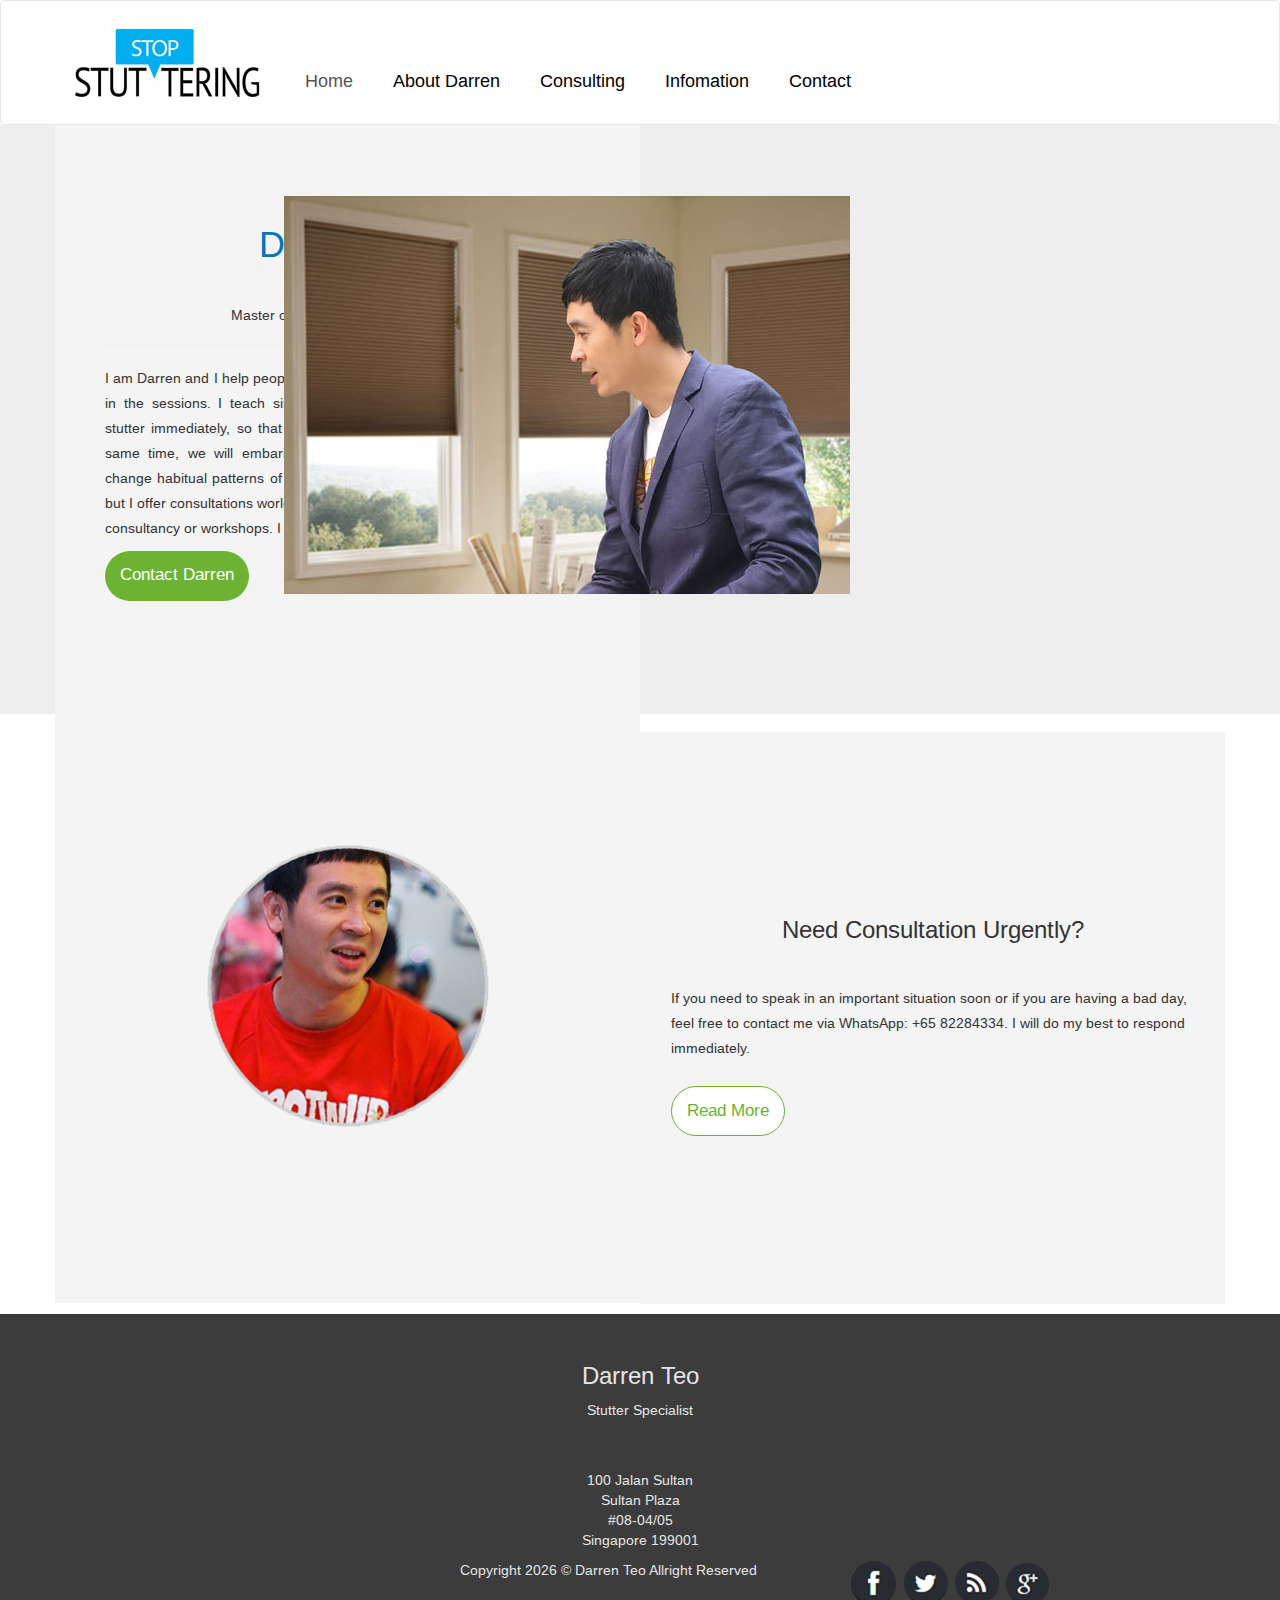
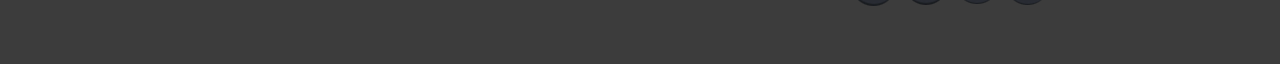
==== index.html @ 4bccba7d "initial Commit" ====
<!DOCTYPE html>
<html lang="en" manifest="manifest.appcache">
  <head>
    <meta charset="utf-8">
    <meta http-equiv="X-UA-Compatible" content="IE=edge">
    <meta name="viewport" content="width=device-width, initial-scale=1, user-scalable=no">
    <!-- The above 3 meta tags *must* come first in the head; any other head content must come *after* these tags -->
    <title>Stop Stuttering</title>

    <!-- Bootstrap -->
    <link href="css/bootstrap.min.css" rel="stylesheet">
    
    <!-- Custom CSS -->
    <link href="css/base_css.css" rel="stylesheet">
    <link rel="stylesheet" href="bower_components/animate.css/animate.css">
    <!-- responsive CSS -->
    <link href="css/responsive.css" rel="stylesheet">

    <link href="https://fonts.googleapis.com/css?family=Arimo" rel="stylesheet">

    <!-- Web Minifest -->
    <link rel="manifest" href="manifest.json" />

    <!--  icons need to generate -->
    <meta name="mobile-web-app-capable" content="yes">
    <meta name="apple-mobile-web-app-capable" content="yes">
    <meta name="application-name" content="Stop Stuttering">
    <meta name="apple-mobile-web-app-title" content="Stop Stuttering">
    <meta name="theme-color" content="01aef0">
    <meta name="msapplication-navbutton-color" content="01aef0">
    <meta name="apple-mobile-web-app-status-bar-style" content="black-translucent">
    <meta name="msapplication-starturl" content="/index.html">
    <meta name="viewport" content="width=device-width, initial-scale=1, shrink-to-fit=no">

    <!-- HTML5 shim and Respond.js for IE8 support of HTML5 elements and media queries -->
    <!-- WARNING: Respond.js doesn't work if you view the page via file:// -->
    <!--[if lt IE 9]>
      <script src="https://oss.maxcdn.com/html5shiv/3.7.3/html5shiv.min.js"></script>
      <script src="https://oss.maxcdn.com/respond/1.4.2/respond.min.js"></script>
    <![endif]-->
  </head>
  <body>
    
  <!-- nav Start -->
  <nav class="navbar navbar-default">
  <div class="container">
    <!-- Brand and toggle get grouped for better mobile display -->
    <div class="navbar-header">
      <button type="button" class="navbar-toggle collapsed" data-toggle="collapse" data-target="#bs-example-navbar-collapse-1" aria-expanded="false">
        <span class="sr-only">Toggle navigation</span>
        <span class="icon-bar"></span>
        <span class="icon-bar"></span>
        <span class="icon-bar"></span>
      </button>
      <a class="navbar-brand hidden-sm" href="#"><img class="animated flipInY img-responsive" src="images/_SS_Logo_Actural.jpg" alt=""></a>
    </div>
    <!-- Collect the nav links, forms, and other content for toggling -->
    <div class="collapse navbar-collapse animated flipInY" id="bs-example-navbar-collapse-1">
      <ul class="nav navbar-nav">
        <li><img class="img-responsive hidden-lg hidden-md hidden-xs" src="images/menu_logo_small.png" alt=""></li>
        <li class="active"><a href="#">Home <span class="sr-only">(current)</span></a></li> 
        <li><a href="#">About Darren</a></li>
        <li><a href="#">Consulting</a></li>
        <li><a href="#">Infomation</a></li>
        <li><a href="#">Contact</a></li>
      </ul>
    </div><!-- /.navbar-collapse -->
  </div><!-- /.container-fluid -->
</nav>
  <!-- nav end -->

<div class="container-fluid home_page_info full-width-grey">
  <div class="container">
  <img src="images/Home_Page_Info_Pic.jpg" alt="Darren Teo" class="about_img animated slideInRight hidden-xs">
    <div class="row">
      <div class="col-md-6 home_page_info_sec">
        <h1 class="text-center dt_name_cap">Darren Teo</h1>
        <p class="text-center">Stutter Specialist</p>
        <p class="text-center">Master of Art (Communication Study)</p>
         <img src="images/Home_Page_Info_Pic.jpg" alt="Darren Teo" class=" img-responsive hidden-sm hidden-md hidden-lg">
        <hr>
        <p class="about_DT text-justify">
          I am Darren and I help people who stutter.  I adopt a multi-pronged approach in the sessions.  I teach simple and practical techniques to help reduce stutter immediately, so that you can cope with everyday situations.  At the same time, we will embark on a transformation therapy programme to change habitual patterns of thought and eradiate stutter.
I am in Singapore but I offer consultations worldwide via Skype.    I am happy to travel for full day consultancy or workshops.
I believe I can help.

        </p>
        <a href="" class="mybtn mybtn_success">Contact Darren</a>
      </div>
    </div>
  </div>
</div>

<div class="container-fluid home_page_info">
  <div class="container">
    <div class="row">
      <div class="col-md-6 col-xs-12 home_page_info_sec_3 hidden-xs">
       <img src="images/Daren_Teo_Pic_Circle.png" alt="Darren Teo" class="Info_Circle_Pic img-responsive animated bounceIn">
      </div>
      <div class="col-md-6 home_page_info_sec2">
        <img src="images/Daren_Teo_Pic_Circle.png" alt="Darren Teo" class="Info_Circle_Pic img-responsive animated bounceIn hidden-sm hidden-md hidden-lg">
        <h3 class="text-center">Need Consultation Urgently? </h3>
        <p class="about_DT">
          If you need to speak in an important situation soon or if you are having a bad day, feel free to contact me via WhatsApp: +65 82284334.  I will do my best to respond immediately.
          <br><br>
          <a href="" class="mybtn mybtn_success_invert">Read More</a>
        </p>
        
      </div>

    </div> 
  </div>
  
</div>

<!-- <div class="container-fluid home_page_info ">
  <div class="container">
    <div class="row">
      <div class="col-md-6 home_page_info_sec">
       <img src="images/Daren_Teo_Pic_Circle.png" alt="Darren Teo" class="Info_Circle_Pic animated bounceIn">
      </div>

      <div class="col-md-6 home_page_info_sec_grey">
        <h1 class="text-center">Darren Teo</h1>
        <p class="text-center">Stutter Specialist</p>
        <p class="text-center">Master of Art (Communication Study)</p>
        <hr>
        <p class="about_DT">
          Lorem ipsum dolor sit amet, consectetur adipisicing elit. Exercitationem, adipisci praesentium esse eum! Dolor voluptatibus mollitia quis, iusto quos amet dolores! Vel nihil laboriosam, saepe fugiat sed repellat asperiores deleniti.
          Lorem ipsum dolor sit amet, consectetur adipisicing elit. Exercitationem, adipisci praesentium esse eum! Dolor voluptatibus mollitia quis, iusto quos amet dolores! Vel nihil laboriosam, saepe fugiat sed repellat asperiores deleniti.
        </p>
        <a href="" class="mybtn mybtn_success_invert">Contact Darren</a>
      </div>

    </div>
  </div>
</div> -->

<div class="container-fluid footer_full_width">
  <div class="continer footer_container">
    <h3 class="text-center footer_info_name">Darren Teo</h3>
    <p class="text-center footer_info_text">Stutter Specialist</p>
    <br><br>
    <p class="text-center footer_info_text">100 Jalan Sultan <br> Sultan Plaza <br> #08-04/05 <br> Singapore 199001</p>
    <div class="container">
      <div class="row">
        <div class="col-md-4 col-md-offset-4">
           <span class="text-center footer_info_text">Copyright <script>
      var d = new Date();var n = d.getFullYear();document.write(n);
      </script> &copy Darren Teo Allright Reserved </span>
        </div>
        <div class="col-md-3">
           <span class="social_wrapp">
        <a href="#"><img src="images/facebook_social_icon.png" alt="Darren's Facebook Profile"></a>
        <a href="#"><img src="images/twitter_social_icon.png" alt="Darren's Facebook Tweets"></a>
        <a href="#"><img src="images/rss_social_icon.png" alt="Darren's RSS"></a>
        <a href="#"><img src="images/gplus_social_icon.png" alt="Darren's GooglePlus Profile"></a>
      </span>
        </div>
      </div>
    </div>     
  </div> 
</div>
    <!-- jQuery (necessary for Bootstrap's JavaScript plugins) -->
    <script src="https://ajax.googleapis.com/ajax/libs/jquery/1.12.4/jquery.min.js"></script>
    <!-- Include all compiled plugins (below), or include individual files as needed -->
    <script src="js/bootstrap.min.js"></script>
  </body>
</html>
---- css/base_css.css ----
html, body {
    max-width: 100%;
    overflow-x: hidden;
}
body{
	font-family: 'Arimo', sans-serif;
}
.navbar-header{
	position: relative;
}
.navbar-header .navbar-brand img{
	z-index: 99999;
	margin-top: 10px;
}
.navbar{
	min-height: 125px;
	background: #fff;
	margin-bottom: 0px;
	position: relative;
}
.collapse{
	margin-top: 45px;
}
.nav{
	margin-left: 50px;
}

.navbar-default .navbar-nav>.active>a, .navbar-default .navbar-nav>.active>a:focus, .navbar-default .navbar-nav>.active>a:hover{
	background: transparent;
}
.navbar-default .navbar-nav>li>a{
	color: #000;
	font-size: 18px;
	margin-left: 50px;
}
/*----------------------------  Content Section Start -------------------------------*/
.full-width-grey{
	background: #eeeeee;
}
.home_page_info{
	min-height: 589px;
}
.about_img{
	position: absolute;
	top: 196px; right: 430px;
	z-index: 9;
}
.home_page_info_sec{
	background: #f4f4f4;
	min-height: 589px;
	padding: 80px 50px;
}
.home_page_info_sec2{
	background: #F4F4F4;
	min-height:572px;
	padding-top: 150px;
	margin-top: 18px;
}
.home_page_info_sec_3{
	min-height: 589px;
	padding-top: 130px;
	background: #F4F4F4;
}
.about_DT{
	line-height: 25px;
}

.home_page_info_sec_grey{
	background: #eeeeee;
	height: 580px;
	margin-top: 6px;
}
.Info_Circle_Pic{
	display: block;
	margin: 0px auto;
}
.home_page_info_sec2>*{
	padding:16px;
}
/*-------------------------footer---------------------*/
.footer_full_width{
	height: 350px;
	background: #3c3c3c;
	margin-top: 10px;	
}
.footer_container{
	margin-top: 50px;
}
.footer_info_name, .footer_info_text {
	color: #e4e4e4;
}
.social_wrapp a{
	transition: transform linear 1s;
}
.social_wrapp a:hover{
	-ms-transform: rotate(7deg); /* IE 9 */
    -webkit-transform: rotate(7deg); /* Chrome, Safari, Opera */
    transform: rotate(7deg);
}
/*------------------- mybtn -----------------*/
.mybtn{
	display: inline-block;
	background: #eaeaea;
	height: 50px;
	padding:15px;
	font-size: 17px;
	line-height: 17px;
	text-transform: center;
	border-radius: 30px;
	text-decoration: none;
}
.mybtn_success{
	background: #6cb333;
	color: #fff;
	transition: all ease-in 0.3s;	
}
.mybtn_success_invert{
	background: #fff;
	border: 1px solid #6cb333;
	color: #6cb333;
	transition: all ease-in 0.3s;	
}
.mybtn:hover{
	text-decoration: none;
}
.mybtn_success:hover{
	background: #569325;
	color: #fff;	
}
.mybtn_success_invert:hover{
	background: #6cb333;
	color: #fff;
}
/*-------------------------- header , praa, text ---------------*/
.dt_name_cap{
	color: #0076be;
}
---- css/responsive.css ----
@media screen and (max-width: 320px) {
    
}
@media screen and (max-width: 360px) {
  .navbar-default .navbar-collapse,.navbar-default .navbar-collapse .collapse .in, .navbar-default .navbar-form{
        background: #transparent;
        border: 0px !important;
    }
    .nav{
        margin: 10px 0px;
    }
    #bs-example-navbar-collapse-1{
        background: #01aef0;
        padding: 0px;
    }

}
@media screen and (min-width:375px) {
     .navbar-default .navbar-collapse,.navbar-default .navbar-collapse .collapse .in, .navbar-default .navbar-form{
        background: #transparent;
        border: 0px !important;
    }
    .nav{
        margin: 10px 0px;
    }
    #bs-example-navbar-collapse-1{ 
    background: #transparent;  
    padding: 0px;
    }
}
@media screen and (min-width:768px) {
.navbar-default .navbar-nav>li>a{
    margin-left: 40px;
}
 #bs-example-navbar-collapse-1{ 
    background: transparent;  
    padding: 0px;
    }
}
@media screen and (min-width:1024px) {
.navbar-default .navbar-nav>li>a{
    margin-left: 10px;
}
 
}
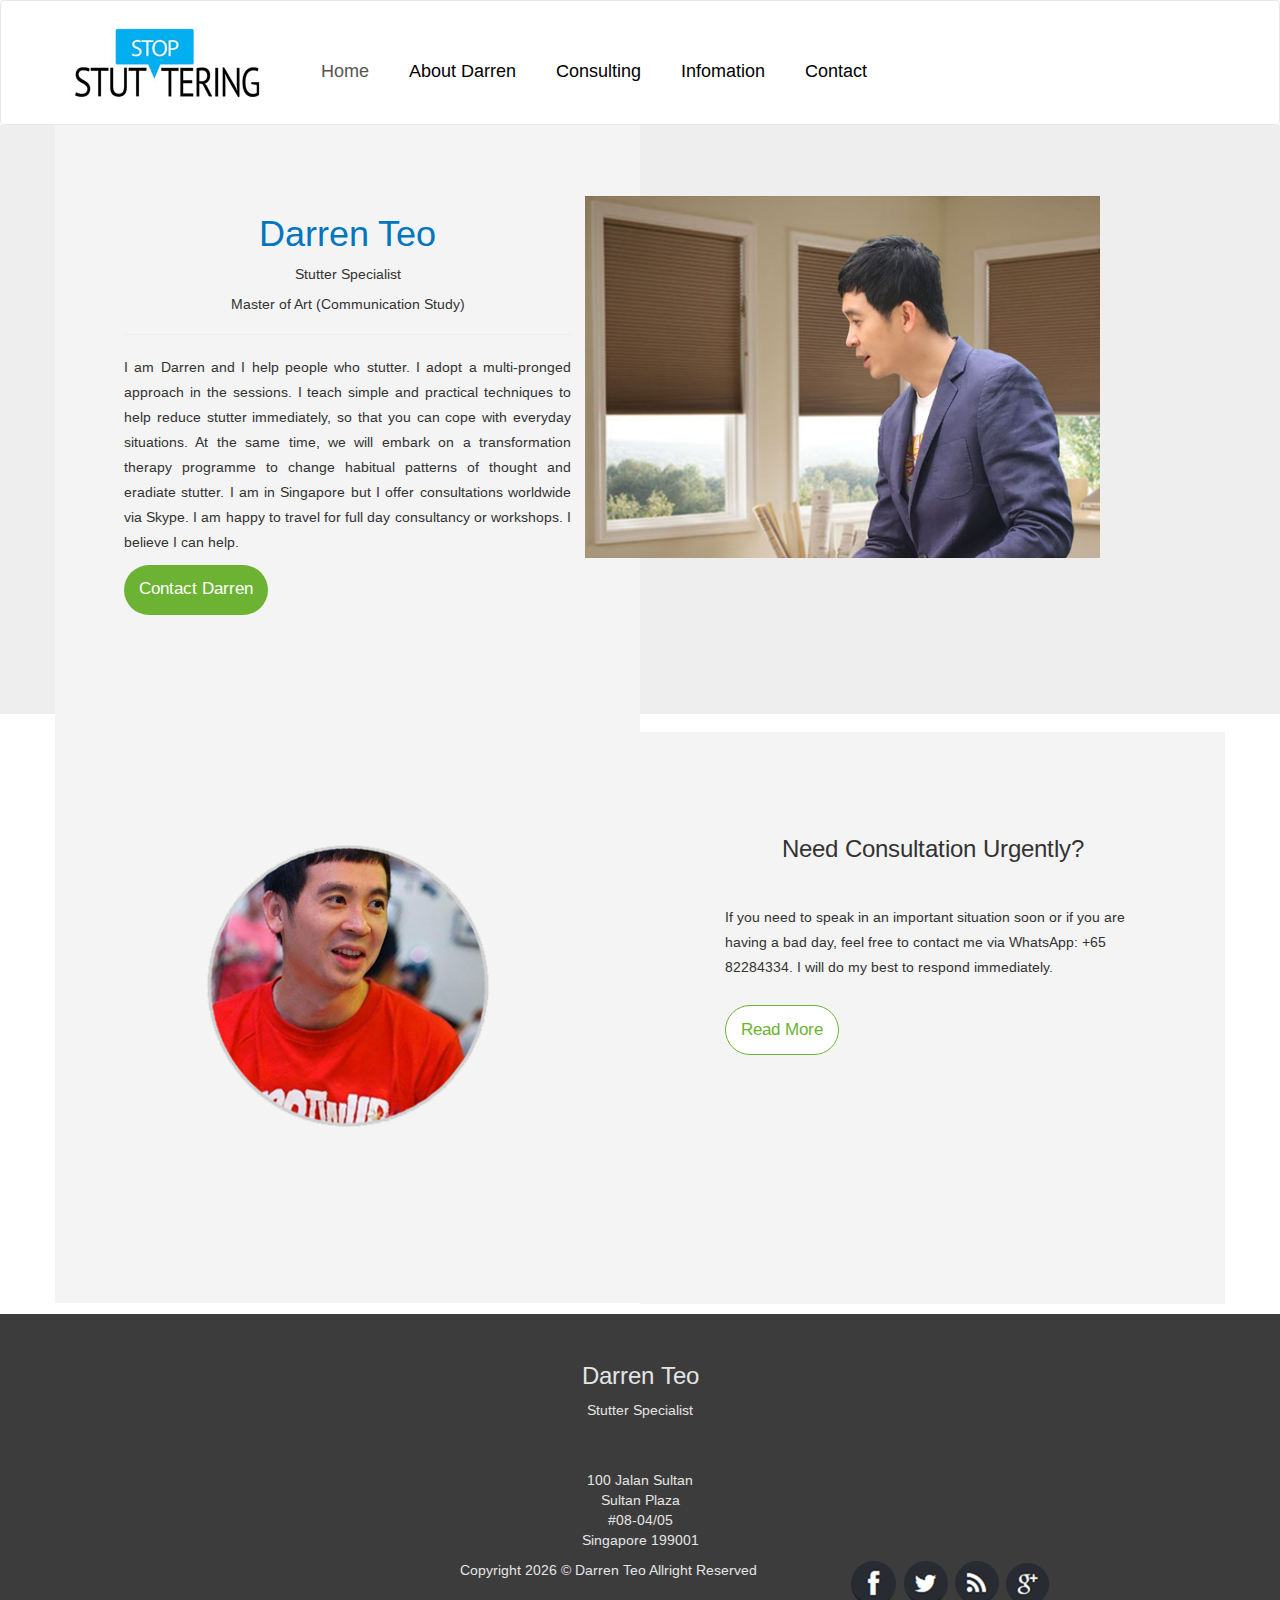
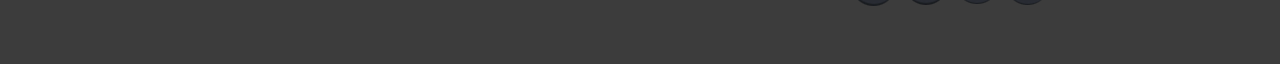
==== commit 2b8cf2d0: "added media quries properties" ====
--- a/index.html
+++ b/index.html
@@ -1,26 +1,23 @@
 <!DOCTYPE html>
 <html lang="en" manifest="manifest.appcache">
-  <head>
+
+<head>
     <meta charset="utf-8">
     <meta http-equiv="X-UA-Compatible" content="IE=edge">
     <meta name="viewport" content="width=device-width, initial-scale=1, user-scalable=no">
     <!-- The above 3 meta tags *must* come first in the head; any other head content must come *after* these tags -->
     <title>Stop Stuttering</title>
-
     <!-- Bootstrap -->
     <link href="css/bootstrap.min.css" rel="stylesheet">
-    
     <!-- Custom CSS -->
     <link href="css/base_css.css" rel="stylesheet">
     <link rel="stylesheet" href="bower_components/animate.css/animate.css">
     <!-- responsive CSS -->
-    <link href="css/responsive.css" rel="stylesheet">
-
+    <!-- <link href="css/responsive.css" rel="stylesheet"> -->
+    <link href="css/responsive_bs3.css" rel="stylesheet">
     <link href="https://fonts.googleapis.com/css?family=Arimo" rel="stylesheet">
-
     <!-- Web Minifest -->
     <link rel="manifest" href="manifest.json" />
-
     <!--  icons need to generate -->
     <meta name="mobile-web-app-capable" content="yes">
     <meta name="apple-mobile-web-app-capable" content="yes">
@@ -31,89 +28,82 @@
     <meta name="apple-mobile-web-app-status-bar-style" content="black-translucent">
     <meta name="msapplication-starturl" content="/index.html">
     <meta name="viewport" content="width=device-width, initial-scale=1, shrink-to-fit=no">
-
     <!-- HTML5 shim and Respond.js for IE8 support of HTML5 elements and media queries -->
     <!-- WARNING: Respond.js doesn't work if you view the page via file:// -->
     <!--[if lt IE 9]>
       <script src="https://oss.maxcdn.com/html5shiv/3.7.3/html5shiv.min.js"></script>
       <script src="https://oss.maxcdn.com/respond/1.4.2/respond.min.js"></script>
     <![endif]-->
-  </head>
-  <body>
-    
-  <!-- nav Start -->
-  <nav class="navbar navbar-default">
-  <div class="container">
-    <!-- Brand and toggle get grouped for better mobile display -->
-    <div class="navbar-header">
-      <button type="button" class="navbar-toggle collapsed" data-toggle="collapse" data-target="#bs-example-navbar-collapse-1" aria-expanded="false">
-        <span class="sr-only">Toggle navigation</span>
-        <span class="icon-bar"></span>
-        <span class="icon-bar"></span>
-        <span class="icon-bar"></span>
-      </button>
-      <a class="navbar-brand hidden-sm" href="#"><img class="animated flipInY img-responsive" src="images/_SS_Logo_Actural.jpg" alt=""></a>
+</head>
+
+<body>
+    <!-- nav Start -->
+    <nav class="navbar navbar-default">
+        <div class="container">
+            <!-- Brand and toggle get grouped for better mobile display -->
+            <div class="navbar-header">
+                <button type="button" class="navbar-toggle collapsed" data-toggle="collapse" data-target="#bs-example-navbar-collapse-1" aria-expanded="false">
+                    <span class="sr-only">Toggle navigation</span>
+                    <span class="icon-bar"></span>
+                    <span class="icon-bar"></span>
+                    <span class="icon-bar"></span>
+                </button>
+                <a class="navbar-brand hidden-sm" href="#"><img class="animated flipInY img-responsive" src="images/_SS_Logo_Actural.jpg" alt=""></a>
+            </div>
+            <!-- Collect the nav links, forms, and other content for toggling -->
+            <div class="collapse navbar-collapse animated flipInY" id="bs-example-navbar-collapse-1">
+                <ul class="nav navbar-nav">
+                    <li><img class="img-responsive hidden-lg hidden-md hidden-xs" src="images/menu_logo_small.png" alt=""></li>
+                    <li class="active"><a href="#">Home <span class="sr-only">(current)</span></a></li>
+                    <li><a href="#">About Darren</a></li>
+                    <li><a href="#">Consulting</a></li>
+                    <li><a href="#">Infomation</a></li>
+                    <li><a href="#">Contact</a></li>
+                </ul>
+            </div>
+            <!-- /.navbar-collapse -->
+        </div>
+        <!-- /.container-fluid -->
+    </nav>
+    <!-- nav end -->
+    <div class="container-fluid home_page_info full-width-grey">
+        <div class="container">
+            <img src="images/Home_Page_Info_Pic.jpg" alt="Darren Teo" class="about_img animated slideInRight hidden-xs hidden-sm hidden-md">
+            <div class="row">
+                <div class="col-lg-6 col-md-12 home_page_info_sec">
+                    <h1 class="text-center dt_name_cap">Darren Teo</h1>
+                    <p class="text-center">Stutter Specialist</p>
+                    <p class="text-center">Master of Art (Communication Study)</p>
+                    <img src="images/Home_Page_Info_Pic.jpg" alt="Darren Teo" class=" img-responsive hidden-lg">
+                    <hr>
+                    <p class="about_DT text-justify">
+                        I am Darren and I help people who stutter. I adopt a multi-pronged approach in the sessions. I teach simple and practical techniques to help reduce stutter immediately, so that you can cope with everyday situations. At the same time, we will embark on a transformation therapy programme to change habitual patterns of thought and eradiate stutter. I am in Singapore but I offer consultations worldwide via Skype. I am happy to travel for full day consultancy or workshops. I believe I can help.
+                    </p>
+                    <a href="" class="mybtn mybtn_success">Contact Darren</a>
+                </div>
+            </div>
+        </div>
     </div>
-    <!-- Collect the nav links, forms, and other content for toggling -->
-    <div class="collapse navbar-collapse animated flipInY" id="bs-example-navbar-collapse-1">
-      <ul class="nav navbar-nav">
-        <li><img class="img-responsive hidden-lg hidden-md hidden-xs" src="images/menu_logo_small.png" alt=""></li>
-        <li class="active"><a href="#">Home <span class="sr-only">(current)</span></a></li> 
-        <li><a href="#">About Darren</a></li>
-        <li><a href="#">Consulting</a></li>
-        <li><a href="#">Infomation</a></li>
-        <li><a href="#">Contact</a></li>
-      </ul>
-    </div><!-- /.navbar-collapse -->
-  </div><!-- /.container-fluid -->
-</nav>
-  <!-- nav end -->
-
-<div class="container-fluid home_page_info full-width-grey">
-  <div class="container">
-  <img src="images/Home_Page_Info_Pic.jpg" alt="Darren Teo" class="about_img animated slideInRight hidden-xs">
-    <div class="row">
-      <div class="col-md-6 home_page_info_sec">
-        <h1 class="text-center dt_name_cap">Darren Teo</h1>
-        <p class="text-center">Stutter Specialist</p>
-        <p class="text-center">Master of Art (Communication Study)</p>
-         <img src="images/Home_Page_Info_Pic.jpg" alt="Darren Teo" class=" img-responsive hidden-sm hidden-md hidden-lg">
-        <hr>
-        <p class="about_DT text-justify">
-          I am Darren and I help people who stutter.  I adopt a multi-pronged approach in the sessions.  I teach simple and practical techniques to help reduce stutter immediately, so that you can cope with everyday situations.  At the same time, we will embark on a transformation therapy programme to change habitual patterns of thought and eradiate stutter.
-I am in Singapore but I offer consultations worldwide via Skype.    I am happy to travel for full day consultancy or workshops.
-I believe I can help.
-
-        </p>
-        <a href="" class="mybtn mybtn_success">Contact Darren</a>
-      </div>
+    <div class="container-fluid home_page_info">
+        <div class="container">
+            <div class="row">
+                <div class="col-lg-6 col-xs-12 home_page_info_sec_3 hidden-xs hidden-sm hidden-md">
+                    <img src="images/Daren_Teo_Pic_Circle.png" alt="Darren Teo" class="Info_Circle_Pic img-responsive animated bounceIn">
+                </div>
+                <div class="col-lg-6 home_page_info_sec2">
+                    <img src="images/Daren_Teo_Pic_Circle.png" alt="Darren Teo" class="Info_Circle_Pic img-responsive animated bounceIn hidden-md hidden-lg">
+                    <h3 class="text-center">Need Consultation Urgently? </h3>
+                    <p class="about_DT">
+                        If you need to speak in an important situation soon or if you are having a bad day, feel free to contact me via WhatsApp: +65 82284334. I will do my best to respond immediately.
+                        <br>
+                        <br>
+                        <a href="" class="mybtn mybtn_success_invert">Read More</a>
+                    </p>
+                </div>
+            </div>
+        </div>
     </div>
-  </div>
-</div>
-
-<div class="container-fluid home_page_info">
-  <div class="container">
-    <div class="row">
-      <div class="col-md-6 col-xs-12 home_page_info_sec_3 hidden-xs">
-       <img src="images/Daren_Teo_Pic_Circle.png" alt="Darren Teo" class="Info_Circle_Pic img-responsive animated bounceIn">
-      </div>
-      <div class="col-md-6 home_page_info_sec2">
-        <img src="images/Daren_Teo_Pic_Circle.png" alt="Darren Teo" class="Info_Circle_Pic img-responsive animated bounceIn hidden-sm hidden-md hidden-lg">
-        <h3 class="text-center">Need Consultation Urgently? </h3>
-        <p class="about_DT">
-          If you need to speak in an important situation soon or if you are having a bad day, feel free to contact me via WhatsApp: +65 82284334.  I will do my best to respond immediately.
-          <br><br>
-          <a href="" class="mybtn mybtn_success_invert">Read More</a>
-        </p>
-        
-      </div>
-
-    </div> 
-  </div>
-  
-</div>
-
-<!-- <div class="container-fluid home_page_info ">
+    <!-- <div class="container-fluid home_page_info ">
   <div class="container">
     <div class="row">
       <div class="col-md-6 home_page_info_sec">
@@ -135,35 +125,39 @@
     </div>
   </div>
 </div> -->
-
-<div class="container-fluid footer_full_width">
-  <div class="continer footer_container">
-    <h3 class="text-center footer_info_name">Darren Teo</h3>
-    <p class="text-center footer_info_text">Stutter Specialist</p>
-    <br><br>
-    <p class="text-center footer_info_text">100 Jalan Sultan <br> Sultan Plaza <br> #08-04/05 <br> Singapore 199001</p>
-    <div class="container">
-      <div class="row">
-        <div class="col-md-4 col-md-offset-4">
-           <span class="text-center footer_info_text">Copyright <script>
+    <div class="container-fluid footer_full_width">
+        <div class="continer footer_container">
+            <h3 class="text-center footer_info_name">Darren Teo</h3>
+            <p class="text-center footer_info_text">Stutter Specialist</p>
+            <br>
+            <br>
+            <p class="text-center footer_info_text">100 Jalan Sultan
+                <br> Sultan Plaza
+                <br> #08-04/05
+                <br> Singapore 199001</p>
+            <div class="container">
+                <div class="row">
+                    <div class="col-md-4 col-xs-12 col-sm-12 col-md-offset-4">
+                        <span class="text-center footer_info_text">Copyright <script>
       var d = new Date();var n = d.getFullYear();document.write(n);
       </script> &copy Darren Teo Allright Reserved </span>
-        </div>
-        <div class="col-md-3">
-           <span class="social_wrapp">
+                    </div>
+                    <div class="col-md-3 col-xs-12 col-sm-12">
+                        <span class="social_wrapp">
         <a href="#"><img src="images/facebook_social_icon.png" alt="Darren's Facebook Profile"></a>
         <a href="#"><img src="images/twitter_social_icon.png" alt="Darren's Facebook Tweets"></a>
         <a href="#"><img src="images/rss_social_icon.png" alt="Darren's RSS"></a>
         <a href="#"><img src="images/gplus_social_icon.png" alt="Darren's GooglePlus Profile"></a>
       </span>
+                    </div>
+                </div>
+            </div>
         </div>
-      </div>
-    </div>     
-  </div> 
-</div>
+    </div>
     <!-- jQuery (necessary for Bootstrap's JavaScript plugins) -->
     <script src="https://ajax.googleapis.com/ajax/libs/jquery/1.12.4/jquery.min.js"></script>
     <!-- Include all compiled plugins (below), or include individual files as needed -->
     <script src="js/bootstrap.min.js"></script>
-  </body>
-</html>+</body>
+
+</html>
--- a/css/base_css.css
+++ b/css/base_css.css
@@ -1,138 +1,180 @@
-html, body {
+html,
+body {
     max-width: 100%;
     overflow-x: hidden;
 }
-body{
-	font-family: 'Arimo', sans-serif;
-}
-.navbar-header{
-	position: relative;
-}
-.navbar-header .navbar-brand img{
-	z-index: 99999;
-	margin-top: 10px;
-}
-.navbar{
-	min-height: 125px;
-	background: #fff;
-	margin-bottom: 0px;
-	position: relative;
-}
-.collapse{
-	margin-top: 45px;
-}
-.nav{
-	margin-left: 50px;
+
+body {
+    font-family: 'Arimo', sans-serif;
 }
 
-.navbar-default .navbar-nav>.active>a, .navbar-default .navbar-nav>.active>a:focus, .navbar-default .navbar-nav>.active>a:hover{
-	background: transparent;
-}
-.navbar-default .navbar-nav>li>a{
-	color: #000;
-	font-size: 18px;
-	margin-left: 50px;
-}
-/*----------------------------  Content Section Start -------------------------------*/
-.full-width-grey{
-	background: #eeeeee;
-}
-.home_page_info{
-	min-height: 589px;
-}
-.about_img{
-	position: absolute;
-	top: 196px; right: 430px;
-	z-index: 9;
-}
-.home_page_info_sec{
-	background: #f4f4f4;
-	min-height: 589px;
-	padding: 80px 50px;
-}
-.home_page_info_sec2{
-	background: #F4F4F4;
-	min-height:572px;
-	padding-top: 150px;
-	margin-top: 18px;
-}
-.home_page_info_sec_3{
-	min-height: 589px;
-	padding-top: 130px;
-	background: #F4F4F4;
-}
-.about_DT{
-	line-height: 25px;
+.navbar-header {
+    position: relative;
 }
 
-.home_page_info_sec_grey{
-	background: #eeeeee;
-	height: 580px;
-	margin-top: 6px;
-}
-.Info_Circle_Pic{
-	display: block;
-	margin: 0px auto;
-}
-.home_page_info_sec2>*{
-	padding:16px;
-}
-/*-------------------------footer---------------------*/
-.footer_full_width{
-	height: 350px;
-	background: #3c3c3c;
-	margin-top: 10px;	
-}
-.footer_container{
-	margin-top: 50px;
-}
-.footer_info_name, .footer_info_text {
-	color: #e4e4e4;
-}
-.social_wrapp a{
-	transition: transform linear 1s;
-}
-.social_wrapp a:hover{
-	-ms-transform: rotate(7deg); /* IE 9 */
-    -webkit-transform: rotate(7deg); /* Chrome, Safari, Opera */
-    transform: rotate(7deg);
-}
-/*------------------- mybtn -----------------*/
-.mybtn{
-	display: inline-block;
-	background: #eaeaea;
-	height: 50px;
-	padding:15px;
-	font-size: 17px;
-	line-height: 17px;
-	text-transform: center;
-	border-radius: 30px;
-	text-decoration: none;
-}
-.mybtn_success{
-	background: #6cb333;
-	color: #fff;
-	transition: all ease-in 0.3s;	
-}
-.mybtn_success_invert{
-	background: #fff;
-	border: 1px solid #6cb333;
-	color: #6cb333;
-	transition: all ease-in 0.3s;	
-}
-.mybtn:hover{
-	text-decoration: none;
-}
-.mybtn_success:hover{
-	background: #569325;
-	color: #fff;	
-}
-.mybtn_success_invert:hover{
-	background: #6cb333;
-	color: #fff;
-}
-/*-------------------------- header , praa, text ---------------*/
-.dt_name_cap{
-	color: #0076be;
+.navbar-header .navbar-brand img {
+    z-index: 99999;
+    margin-top: 10px;
 }
 
+.navbar {
+    min-height: 125px;
+    background: #fff;
+    margin-bottom: 0px;
+    position: relative;
+}
+
+.collapse {
+    margin-top: 45px;
+}
+
+.nav {
+    margin-left: 50px;
+}
+
+.navbar-default .navbar-nav>.active>a,
+.navbar-default .navbar-nav>.active>a:focus,
+.navbar-default .navbar-nav>.active>a:hover {
+    background: transparent;
+}
+
+.navbar-default .navbar-nav>li>a {
+    color: #000;
+    font-size: 18px;
+    margin-left: 50px;
+}
+
+
+/*----------------------------  Content Section Start -------------------------------*/
+
+.full-width-grey {
+    background: #eeeeee;
+}
+
+.home_page_info {
+    min-height: 589px;
+}
+
+.about_img {
+    position: absolute;
+    top: 196px;
+    right: 401px;
+    z-index: 9;
+}
+
+.home_page_info_sec {
+    background: #f4f4f4;
+    min-height: 589px;
+    padding: 80px 50px;
+}
+
+.home_page_info_sec2 {
+    background: #F4F4F4;
+    min-height: 572px;
+    padding-top: 150px;
+    margin-top: 18px;
+}
+
+.home_page_info_sec_3 {
+    min-height: 589px;
+    padding-top: 130px;
+    background: #F4F4F4;
+}
+
+.about_DT {
+    line-height: 25px;
+}
+
+.home_page_info_sec_grey {
+    background: #eeeeee;
+    height: 580px;
+    margin-top: 6px;
+}
+
+.Info_Circle_Pic {
+    display: block;
+    margin: 0px auto;
+}
+
+.home_page_info_sec2>* {
+    padding: 16px;
+}
+
+
+/*-------------------------footer---------------------*/
+
+.footer_full_width {
+    height: 350px;
+    background: #3c3c3c;
+    margin-top: 10px;
+}
+
+.footer_container {
+    margin-top: 50px;
+}
+
+.footer_info_name,
+.footer_info_text {
+    color: #e4e4e4;
+}
+
+.social_wrapp>a img {
+    transition: transform linear 0.2s;
+}
+
+.social_wrapp a img:hover {
+    -ms-transform: rotate(360deg);
+    /* IE 9 */
+    -webkit-transform: rotate(360deg);
+    /* Chrome, Safari, Opera */
+    transform: rotate(360deg);
+}
+
+
+/*------------------- mybtn -----------------*/
+
+.mybtn {
+    display: inline-block;
+    background: #eaeaea;
+    height: 50px;
+    padding: 15px;
+    font-size: 17px;
+    line-height: 17px;
+    text-transform: center;
+    border-radius: 30px;
+    text-decoration: none;
+}
+
+.mybtn_success {
+    background: #6cb333;
+    color: #fff;
+    transition: all ease-in 0.3s;
+}
+
+.mybtn_success_invert {
+    background: #fff;
+    border: 1px solid #6cb333;
+    color: #6cb333;
+    transition: all ease-in 0.3s;
+}
+
+.mybtn:hover {
+    text-decoration: none;
+}
+
+.mybtn_success:hover {
+    background: #569325;
+    color: #fff;
+}
+
+.mybtn_success_invert:hover {
+    background: #6cb333;
+    color: #fff;
+}
+
+
+/*-------------------------- header , praa, text ---------------*/
+
+.dt_name_cap {
+    color: #0076be;
+}
--- a/css/responsive.css
+++ b/css/responsive.css
@@ -1,6 +1,8 @@
 @media screen and (max-width: 320px) {
-    
+        
 }
+
+
 @media screen and (max-width: 360px) {
   .navbar-default .navbar-collapse,.navbar-default .navbar-collapse .collapse .in, .navbar-default .navbar-form{
         background: #transparent;
@@ -10,11 +12,26 @@
         margin: 10px 0px;
     }
     #bs-example-navbar-collapse-1{
-        background: #01aef0;
+        background: transparent;
         padding: 0px;
     }
+    .home_page_info_sec, .home_page_info_sec2{
+        padding: 20px;
+    }
+    .footer_info_text{
+            margin-bottom: 10px;
+    }
+    .social_wrapp{
+        margin-top: 10px;
+    }
+
+
+
 
 }
+
+
+
 @media screen and (min-width:375px) {
      .navbar-default .navbar-collapse,.navbar-default .navbar-collapse .collapse .in, .navbar-default .navbar-form{
         background: #transparent;
@@ -24,10 +41,16 @@
         margin: 10px 0px;
     }
     #bs-example-navbar-collapse-1{ 
-    background: #transparent;  
+    background: transparent;  
     padding: 0px;
     }
+     .home_page_info_sec, .home_page_info_sec2{
+        padding: 20px;
+    }
+
 }
+
+
 @media screen and (min-width:768px) {
 .navbar-default .navbar-nav>li>a{
     margin-left: 40px;
@@ -36,11 +59,73 @@
     background: transparent;  
     padding: 0px;
     }
+.home_page_info_sec, .home_page_info_sec2{
+        display: : none;
+    }
+.home_page_info_sec img{
+    display: block;
+    margin:0px auto;
 }
-@media screen and (min-width:1024px) {
+
+
+}
+
+
+/* (1366x768) WXGA Display */
+@media  screen and (max-width: 1366px) {
+   .navbar-default .navbar-nav>li>a{
+    margin-left: 10px;
+}
+.about_img{
+    width: 515px;
+    position: absolute;
+    top: 214px; right: 35px;
+    z-index: 9;
+}
+}
+
+
+/* (1280x1024) SXGA Display */
+@media  screen and (max-width: 1280px) {
+    .navbar-default .navbar-nav>li>a{
+    margin-left: 10px;
+}
+.about_img{
+    width: 515px;
+    position: absolute;
+    top: 214px; right: 115px;
+    z-index: 9;
+    border: 1px solid red;
+}
+}
+
+/* (1440x900) WXGA+ Display */
+@media  screen and (max-width: 1440px) {
+   @media  screen and (max-width: 1280px) {
+    .navbar-default .navbar-nav>li>a{
+    margin-left: 10px;
+}
+.about_img{
+    width: 515px;
+    position: absolute;
+    top: 214px; right: 115px;
+    z-index: 9;
+    border: 1px solid green;
+}
+}
+
+@media screen and (max-width:1024px) {
 .navbar-default .navbar-nav>li>a{
     margin-left: 10px;
 }
+.about_img{
+    width: 515px;
+    position: absolute;
+    top: 214px; right: 0px;
+    z-index: 9;
+}
+
+
  
 }
 
--- a/css/responsive_bs3.css
+++ b/css/responsive_bs3.css
@@ -0,0 +1,110 @@
+@media(min-width:480px) {
+    .navbar-default .navbar-collapse,
+    .navbar-default .navbar-collapse .collapse .in,
+    .navbar-default .navbar-form {
+        background: #transparent;
+        border: 0px !important;
+    }
+    .navbar-default .navbar-nav>li>a {
+        margin-left: 0px;
+    }
+    .nav {
+        margin-left: 16px;
+    }
+    #bs-example-navbar-collapse-1 {
+        background: transparent;
+        padding: 0px;
+    }
+    .home_page_info_sec,
+    .home_page_info_sec2 {
+        padding: 69px;
+    }
+    .footer_info_text {
+        margin-bottom: 10px;
+    }
+    .social_wrapp {
+        margin-top: 10px;
+    }
+}
+
+@media(min-width:576px) {
+    .navbar-default .navbar-collapse,
+    .navbar-default .navbar-collapse .collapse .in,
+    .navbar-default .navbar-form {
+        background: #transparent;
+        border: 0px !important;
+    }
+    .navbar-default .navbar-nav>li>a {
+        margin-left: 0px;
+    }
+    .nav {
+        margin-left: 16px;
+    }
+    #bs-example-navbar-collapse-1 {
+        background: transparent;
+        padding: 0px;
+    }
+    .home_page_info_sec,
+    .home_page_info_sec2 {
+        padding: 69px;
+    }
+    .footer_info_text {
+        margin-bottom: 10px;
+    }
+    .social_wrapp {
+        margin-top: 10px;
+    }
+}
+
+@media (min-width: 768px) and (max-width: 991px) {
+    .navbar-default .navbar-nav>li>a {
+        margin-left: 40px;
+    }
+    #bs-example-navbar-collapse-1 {
+        background: transparent;
+        padding: 0px;
+    }
+    .home_page_info_sec,
+    .home_page_info_sec2 {
+        display: : none;
+    }
+    .home_page_info_sec img {
+        display: block;
+        margin: 0px auto;
+    }
+}
+
+@media (min-width: 992px) and (max-width: 1199px) {
+    .navbar-default .navbar-nav>li>a {
+        margin-left: 10px;
+    }
+    .about_img {
+        display: block;
+        margin: 0px auto;
+    }
+}
+
+@media(min-width:1200px) {
+    .navbar-default .navbar-nav>li>a {
+        margin-left: 10px;
+    }
+    .about_img {
+        width: 515px;
+        position: absolute;
+        top: 196px;
+        right: 180px;
+        z-index: 9;
+    }
+}
+
+@media(min-width:1920px) {
+    .navbar-default .navbar-nav>li>a {
+        margin-left: 10px;
+    }
+    .about_img {
+        position: absolute;
+        top: 196px;
+        right: 490px !important;
+        z-index: 9;
+    }
+}
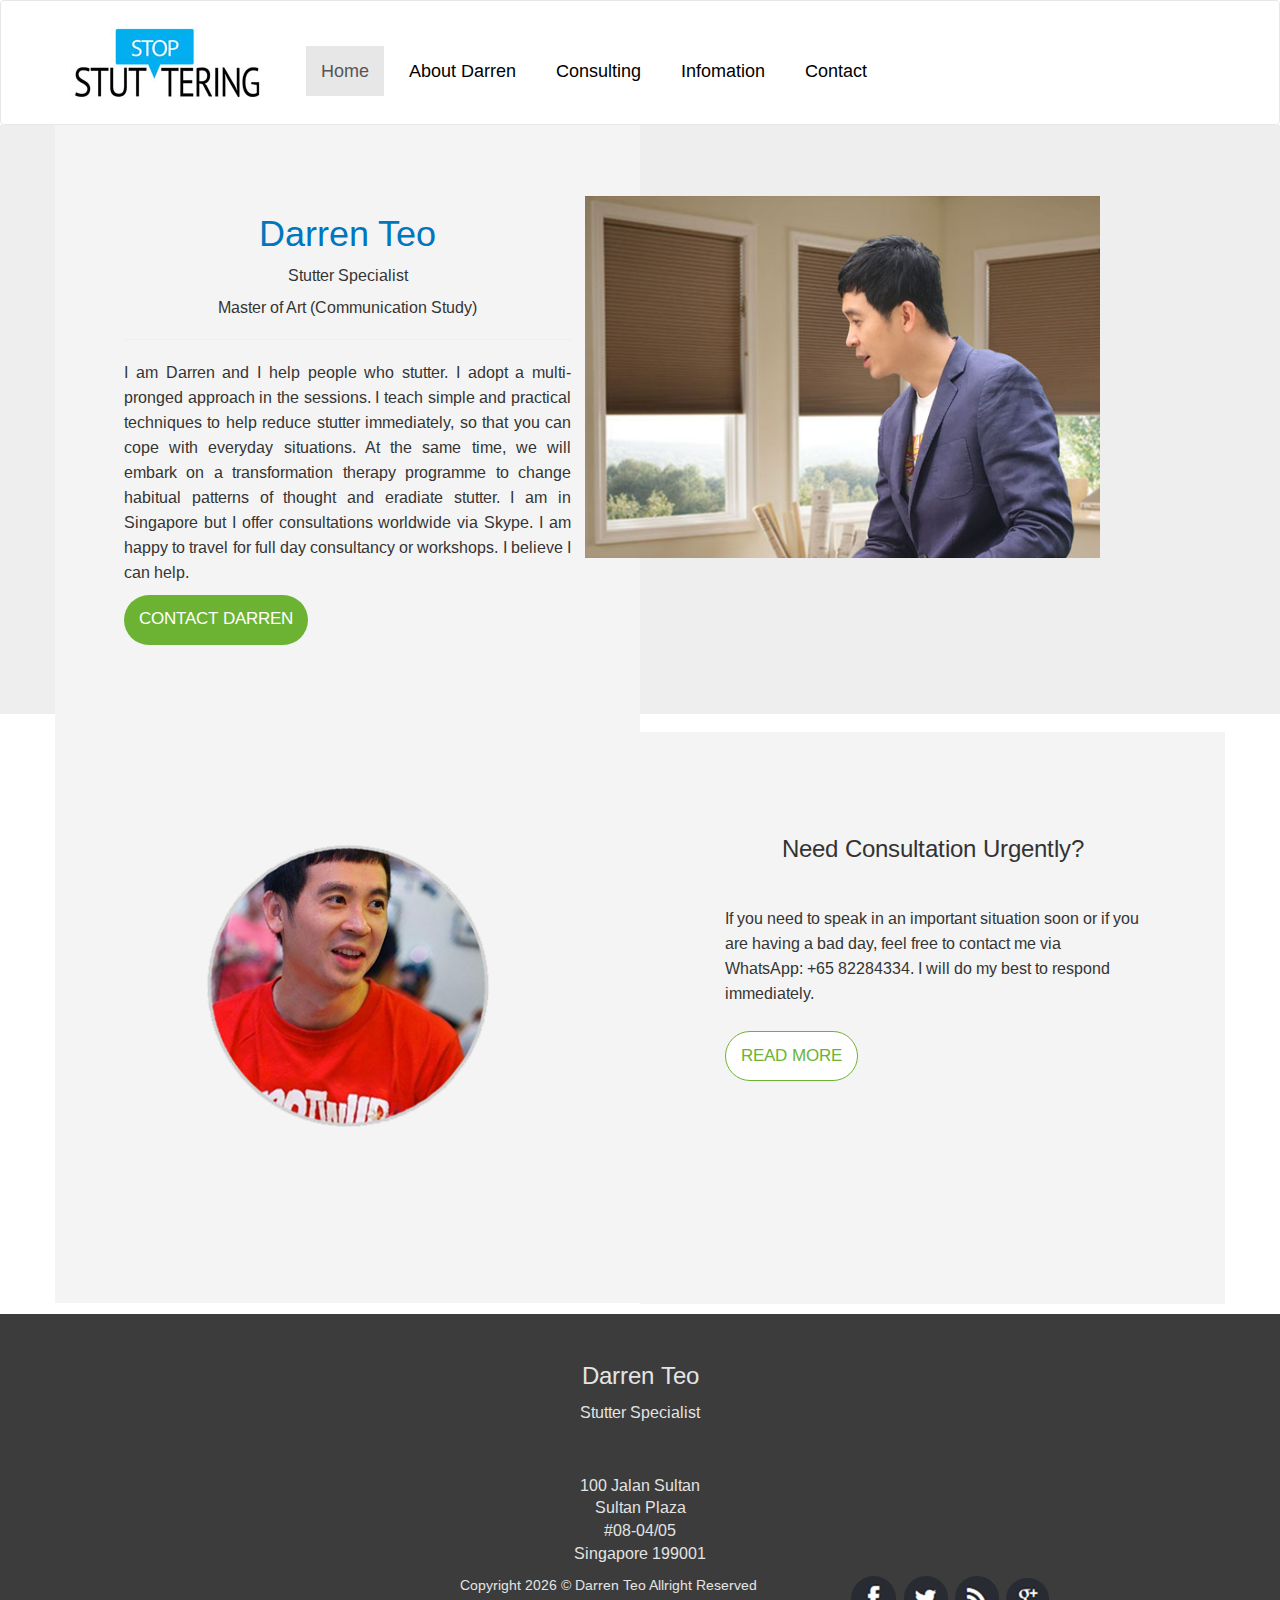
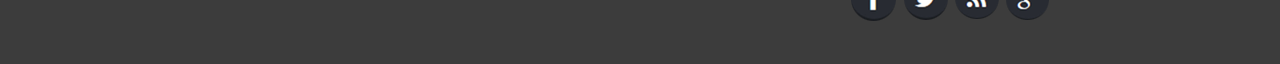
==== commit 30c90511: "infomation paged added" ====
--- a/index.html
+++ b/index.html
@@ -6,7 +6,7 @@
     <meta http-equiv="X-UA-Compatible" content="IE=edge">
     <meta name="viewport" content="width=device-width, initial-scale=1, user-scalable=no">
     <!-- The above 3 meta tags *must* come first in the head; any other head content must come *after* these tags -->
-    <title>Stop Stuttering</title>
+    <title>Home | Stop Stuttering</title>
     <!-- Bootstrap -->
     <link href="css/bootstrap.min.css" rel="stylesheet">
     <!-- Custom CSS -->
@@ -55,9 +55,9 @@
                 <ul class="nav navbar-nav">
                     <li><img class="img-responsive hidden-lg hidden-md hidden-xs" src="images/menu_logo_small.png" alt=""></li>
                     <li class="active"><a href="#">Home <span class="sr-only">(current)</span></a></li>
-                    <li><a href="#">About Darren</a></li>
+                    <li><a href="about.html">About Darren</a></li>
                     <li><a href="#">Consulting</a></li>
-                    <li><a href="#">Infomation</a></li>
+                    <li><a href="infomation.html">Infomation</a></li>
                     <li><a href="#">Contact</a></li>
                 </ul>
             </div>
--- a/css/base_css.css
+++ b/css/base_css.css
@@ -3,8 +3,15 @@
     max-width: 100%;
     overflow-x: hidden;
 }
+.active{
+    color:#0072bc;
+}
 
 body {
+    font-family: 'Arimo', sans-serif;
+}
+p{
+    font-size: 16px;
     font-family: 'Arimo', sans-serif;
 }
 
@@ -20,7 +27,7 @@
 .navbar {
     min-height: 125px;
     background: #fff;
-    margin-bottom: 0px;
+    margin-bottom: 0;
     position: relative;
 }
 
@@ -35,7 +42,7 @@
 .navbar-default .navbar-nav>.active>a,
 .navbar-default .navbar-nav>.active>a:focus,
 .navbar-default .navbar-nav>.active>a:hover {
-    background: transparent;
+    /*background: transparent;*/
 }
 
 .navbar-default .navbar-nav>li>a {
@@ -93,7 +100,7 @@
 
 .Info_Circle_Pic {
     display: block;
-    margin: 0px auto;
+    margin: 0 auto;
 }
 
 .home_page_info_sec2>* {
@@ -107,6 +114,9 @@
     height: 350px;
     background: #3c3c3c;
     margin-top: 10px;
+}
+.footer_full_width_info {
+    margin-top: 0;
 }
 
 .footer_container {
@@ -140,7 +150,7 @@
     padding: 15px;
     font-size: 17px;
     line-height: 17px;
-    text-transform: center;
+    text-transform: uppercase;
     border-radius: 30px;
     text-decoration: none;
 }
@@ -178,3 +188,58 @@
 .dt_name_cap {
     color: #0076be;
 }
+
+/*---------------------------------------------------------------------*/
+/*--------------------------- about ---------------------------------*/
+.about_page_info_container{
+    margin-bottom:20px;
+}
+.about_page_pic_sec{
+    padding: 0;
+}
+.about_page_info_sec{
+    min-height: 825px;
+    margin-top: 10px;
+    background: #eeeeee;
+    padding: 16px;
+}
+.Consulting_Btn_Sec{
+    background: #eeeeee;
+    padding: 16px;
+}
+.consulting_btn{
+    width:65%;
+    text-align: center;
+}
+
+/*---------------------------------------- infomation --------------------------------------*/
+.info_wrap{
+    position: relative;
+}
+.pw_bg{
+    min-height: 300px;
+    background-image: url("../images/info_BG-PW.png");
+    width: 871px;
+    height: 1px;
+    background-position: center;
+    background-size: cover;
+    background-repeat: repeat-y;
+}
+.wp_bg{
+    min-height: 300px;
+    background-image: url("../images/info_BG-WP.png");
+    background-position: center;
+    background-size: cover;
+    background-repeat: repeat-y;
+}
+
+.info_content_container{
+    min-height: 600px;
+    position: absolute;
+    top: 0;
+    left:366px;
+    background: #f4f4f4;
+}
+.info_content_row{
+    padding:29px 75px;
+}--- a/css/responsive_bs3.css
+++ b/css/responsive_bs3.css
@@ -2,18 +2,18 @@
     .navbar-default .navbar-collapse,
     .navbar-default .navbar-collapse .collapse .in,
     .navbar-default .navbar-form {
-        background: #transparent;
-        border: 0px !important;
+        background: transparent;
+        border: 0 !important;
     }
     .navbar-default .navbar-nav>li>a {
-        margin-left: 0px;
+        margin-left: 0;
     }
     .nav {
         margin-left: 16px;
     }
     #bs-example-navbar-collapse-1 {
         background: transparent;
-        padding: 0px;
+        padding: 0;
     }
     .home_page_info_sec,
     .home_page_info_sec2 {
@@ -25,24 +25,26 @@
     .social_wrapp {
         margin-top: 10px;
     }
+
+
 }
 
 @media(min-width:576px) {
     .navbar-default .navbar-collapse,
     .navbar-default .navbar-collapse .collapse .in,
     .navbar-default .navbar-form {
-        background: #transparent;
-        border: 0px !important;
+        background: transparent;
+        border: 0 !important;
     }
     .navbar-default .navbar-nav>li>a {
-        margin-left: 0px;
+        margin-left: 0;
     }
     .nav {
         margin-left: 16px;
     }
     #bs-example-navbar-collapse-1 {
         background: transparent;
-        padding: 0px;
+        padding: 0;
     }
     .home_page_info_sec,
     .home_page_info_sec2 {
@@ -62,15 +64,15 @@
     }
     #bs-example-navbar-collapse-1 {
         background: transparent;
-        padding: 0px;
+        padding: 0;
     }
     .home_page_info_sec,
     .home_page_info_sec2 {
-        display: : none;
+        display: none;
     }
     .home_page_info_sec img {
         display: block;
-        margin: 0px auto;
+        margin: 0 auto;
     }
 }
 
@@ -80,7 +82,7 @@
     }
     .about_img {
         display: block;
-        margin: 0px auto;
+        margin: 0 auto;
     }
 }
 
@@ -95,6 +97,16 @@
         right: 180px;
         z-index: 9;
     }
+    .info_content_container{
+        min-height: 600px;
+        position: absolute;
+        top: 0;
+        left:0px;
+        background: #f4f4f4;
+    }
+    .info_content_row{
+        padding:29px 75px;
+    }
 }
 
 @media(min-width:1920px) {
@@ -107,4 +119,14 @@
         right: 490px !important;
         z-index: 9;
     }
+    .info_content_container{
+        min-height: 600px;
+        position: absolute;
+        top: 0;
+        left:366px;
+        background: #f4f4f4;
+    }
+    .info_content_row{
+        padding:29px 75px;
+    }
 }
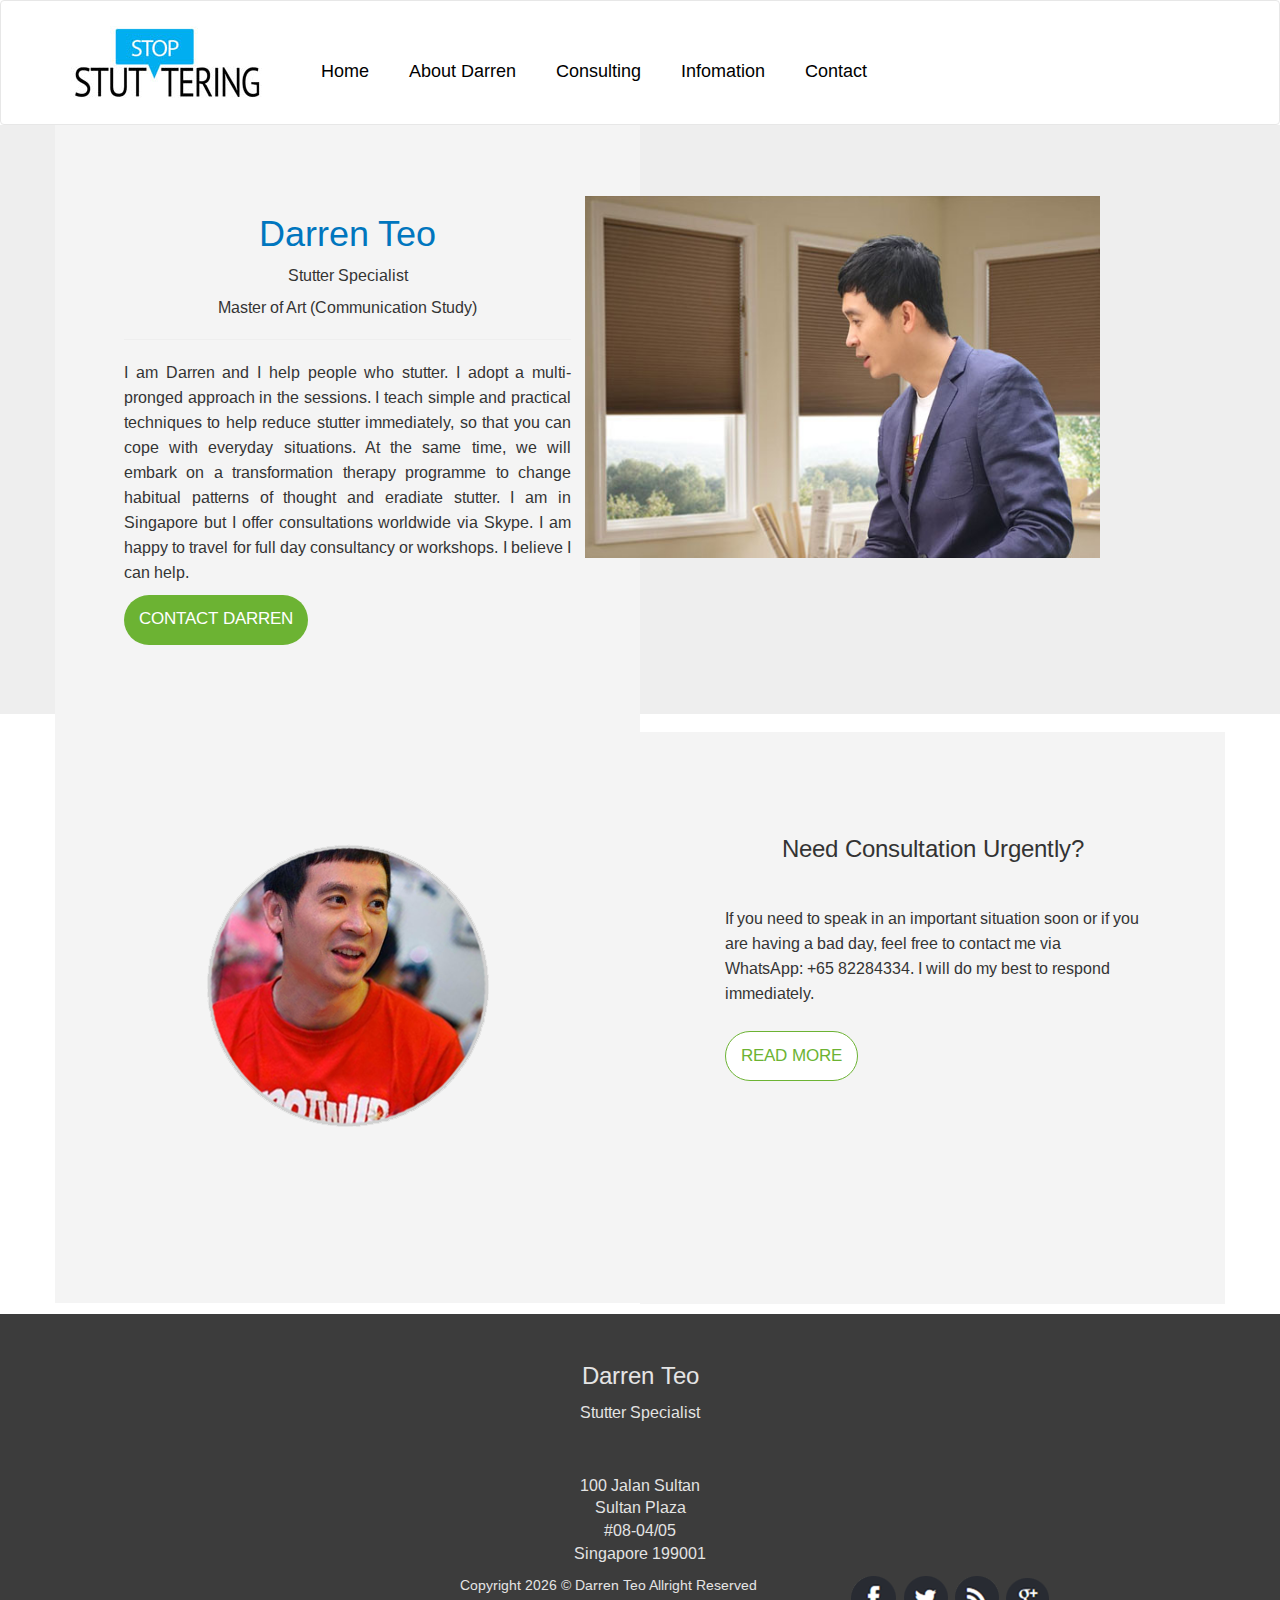
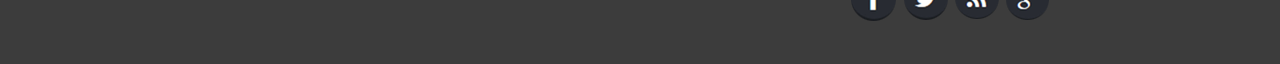
==== commit 1ebe58f7: "contact page added" ====
--- a/index.html
+++ b/index.html
@@ -53,12 +53,12 @@
             <!-- Collect the nav links, forms, and other content for toggling -->
             <div class="collapse navbar-collapse animated flipInY" id="bs-example-navbar-collapse-1">
                 <ul class="nav navbar-nav">
-                    <li><img class="img-responsive hidden-lg hidden-md hidden-xs" src="images/menu_logo_small.png" alt=""></li>
-                    <li class="active"><a href="#">Home <span class="sr-only">(current)</span></a></li>
+                    <li class="active"><img class="img-responsive hidden-lg hidden-md hidden-xs" src="images/menu_logo_small.png" alt=""></li>
+                    <li><a href="index.html">Home <span class="sr-only">(current)</span></a></li>
                     <li><a href="about.html">About Darren</a></li>
-                    <li><a href="#">Consulting</a></li>
+                    <li><a href="consulting.html">Consulting</a></li>
                     <li><a href="infomation.html">Infomation</a></li>
-                    <li><a href="#">Contact</a></li>
+                    <li ><a href="contact.html">Contact</a></li>
                 </ul>
             </div>
             <!-- /.navbar-collapse -->
--- a/css/base_css.css
+++ b/css/base_css.css
@@ -242,4 +242,19 @@
 }
 .info_content_row{
     padding:29px 75px;
+}
+/*----------------------------  Consulting Page -------------------------------*/
+.consult_page_full_container .container{
+    min-height: 900px;
+}
+.bg_pink{
+    background:#f3e5e5 ;
+}
+.bg_grey{
+    background: #f4f4f4;
+}
+
+/*-----------------------------------Contact -----------------------------------*/
+.map_dummy{
+    margin-top: 110px;
 }--- a/css/responsive_bs3.css
+++ b/css/responsive_bs3.css
@@ -107,6 +107,11 @@
     .info_content_row{
         padding:29px 75px;
     }
+    .consult_pic{
+        width: 65%;
+        position:absolute;
+        bottom: 0px;right: -98px;
+    }
 }
 
 @media(min-width:1920px) {
@@ -129,4 +134,9 @@
     .info_content_row{
         padding:29px 75px;
     }
+    .consult_pic{
+        width: 65%;
+        position:absolute;
+        bottom: 0px;right: -375px;
+    }
 }
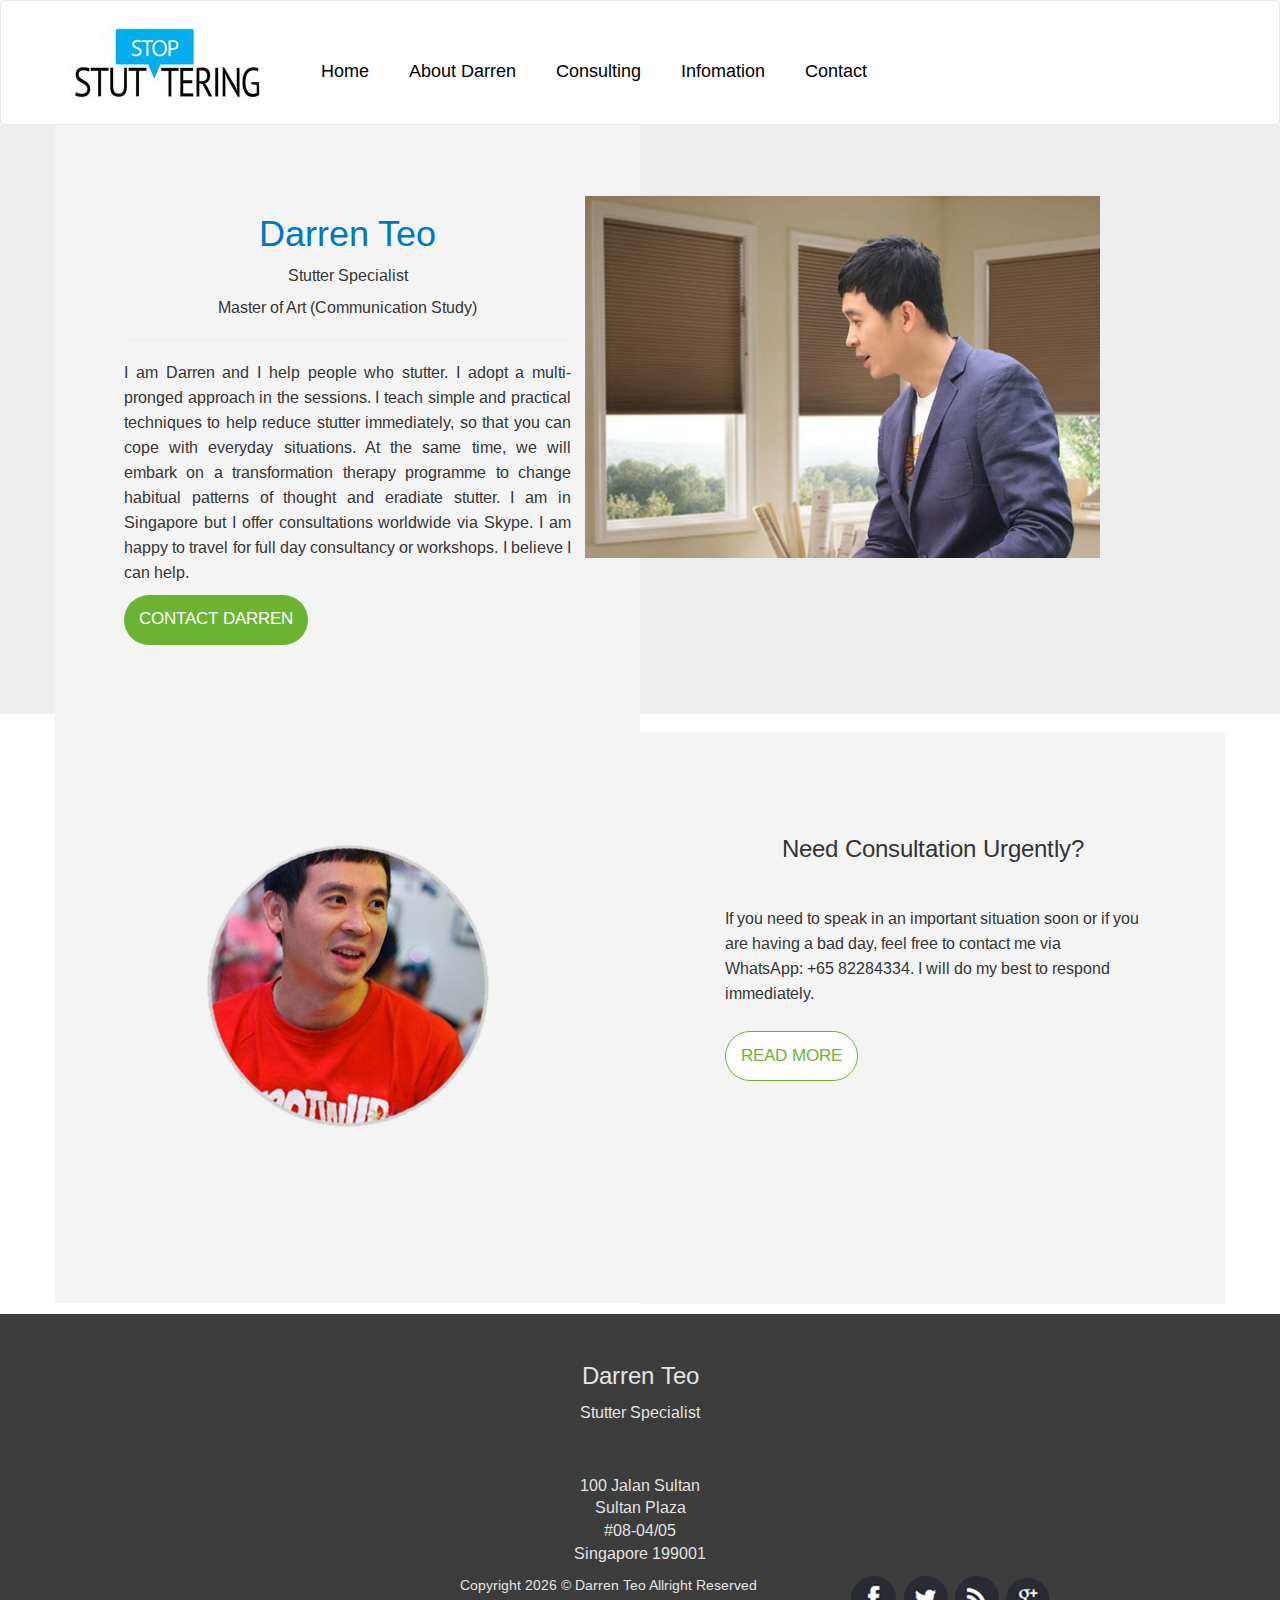
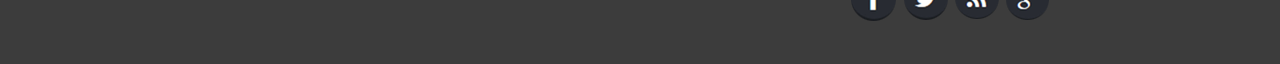
==== commit 26e9c351: "minified_some_sources" ====
--- a/index.html
+++ b/index.html
@@ -1,5 +1,5 @@
 <!DOCTYPE html>
-<html lang="en" manifest="manifest.appcache">
+<html lang="en">
 
 <head>
     <meta charset="utf-8">
@@ -10,6 +10,10 @@
     <!-- Bootstrap -->
     <link href="css/bootstrap.min.css" rel="stylesheet">
     <!-- Custom CSS -->
+    <link rel="preload" href="css/base_css.css" as="style" onload="this.rel='stylesheet'">
+    <link rel="preload" href="css/responsive_bs3.css" as="style" onload="this.rel='stylesheet'">
+    <noscript><link rel="stylesheet" href="path/to/mystylesheet.css"></noscript>
+
     <link href="css/base_css.css" rel="stylesheet">
     <link rel="stylesheet" href="bower_components/animate.css/animate.css">
     <!-- responsive CSS -->
@@ -28,6 +32,8 @@
     <meta name="apple-mobile-web-app-status-bar-style" content="black-translucent">
     <meta name="msapplication-starturl" content="/index.html">
     <meta name="viewport" content="width=device-width, initial-scale=1, shrink-to-fit=no">
+
+
     <!-- HTML5 shim and Respond.js for IE8 support of HTML5 elements and media queries -->
     <!-- WARNING: Respond.js doesn't work if you view the page via file:// -->
     <!--[if lt IE 9]>
@@ -58,7 +64,7 @@
                     <li><a href="about.html">About Darren</a></li>
                     <li><a href="consulting.html">Consulting</a></li>
                     <li><a href="infomation.html">Infomation</a></li>
-                    <li ><a href="contact.html">Contact</a></li>
+                    <li><a href="contact.html">Contact</a></li>
                 </ul>
             </div>
             <!-- /.navbar-collapse -->
@@ -77,7 +83,9 @@
                     <img src="images/Home_Page_Info_Pic.jpg" alt="Darren Teo" class=" img-responsive hidden-lg">
                     <hr>
                     <p class="about_DT text-justify">
-                        I am Darren and I help people who stutter. I adopt a multi-pronged approach in the sessions. I teach simple and practical techniques to help reduce stutter immediately, so that you can cope with everyday situations. At the same time, we will embark on a transformation therapy programme to change habitual patterns of thought and eradiate stutter. I am in Singapore but I offer consultations worldwide via Skype. I am happy to travel for full day consultancy or workshops. I believe I can help.
+                        I am Darren and I help people who stutter. I adopt a multi-pronged approach in the sessions. I teach simple and practical techniques to help reduce stutter immediately, so that you can cope with everyday situations. At the same time, we will embark on
+                        a transformation therapy programme to change habitual patterns of thought and eradiate stutter. I am in Singapore but I offer consultations worldwide via Skype. I am happy to travel for full day consultancy or workshops. I believe
+                        I can help.
                     </p>
                     <a href="" class="mybtn mybtn_success">Contact Darren</a>
                 </div>
@@ -158,6 +166,85 @@
     <script src="https://ajax.googleapis.com/ajax/libs/jquery/1.12.4/jquery.min.js"></script>
     <!-- Include all compiled plugins (below), or include individual files as needed -->
     <script src="js/bootstrap.min.js"></script>
+    <script>
+        /*! loadCSS. [c]2017 Filament Group, Inc. MIT License */
+        (function(w) {
+            "use strict";
+            /* exported loadCSS */
+            var loadCSS = function(href, before, media) {
+                // Arguments explained:
+                // `href` [REQUIRED] is the URL for your CSS file.
+                // `before` [OPTIONAL] is the element the script should use as a reference for injecting our stylesheet <link> before
+                // By default, loadCSS attempts to inject the link after the last stylesheet or script in the DOM. However, you might desire a more specific location in your document.
+                // `media` [OPTIONAL] is the media type or query of the stylesheet. By default it will be 'all'
+                var doc = w.document;
+                var ss = doc.createElement("link");
+                var ref;
+                if (before) {
+                    ref = before;
+                } else {
+                    var refs = (doc.body || doc.getElementsByTagName("head")[0]).childNodes;
+                    ref = refs[refs.length - 1];
+                }
+
+                var sheets = doc.styleSheets;
+                ss.rel = "stylesheet";
+                ss.href = href;
+                // temporarily set media to something inapplicable to ensure it'll fetch without blocking render
+                ss.media = "only x";
+
+                // wait until body is defined before injecting link. This ensures a non-blocking load in IE11.
+                function ready(cb) {
+                    if (doc.body) {
+                        return cb();
+                    }
+                    setTimeout(function() {
+                        ready(cb);
+                    });
+                }
+                // Inject link
+                // Note: the ternary preserves the existing behavior of "before" argument, but we could choose to change the argument to "after" in a later release and standardize on ref.nextSibling for all refs
+                // Note: `insertBefore` is used instead of `appendChild`, for safety re: http://www.paulirish.com/2011/surefire-dom-element-insertion/
+                ready(function() {
+                    ref.parentNode.insertBefore(ss, (before ? ref : ref.nextSibling));
+                });
+                // A method (exposed on return object for external use) that mimics onload by polling document.styleSheets until it includes the new sheet.
+                var onloadcssdefined = function(cb) {
+                    var resolvedHref = ss.href;
+                    var i = sheets.length;
+                    while (i--) {
+                        if (sheets[i].href === resolvedHref) {
+                            return cb();
+                        }
+                    }
+                    setTimeout(function() {
+                        onloadcssdefined(cb);
+                    });
+                };
+
+                function loadCB() {
+                    if (ss.addEventListener) {
+                        ss.removeEventListener("load", loadCB);
+                    }
+                    ss.media = media || "all";
+                }
+
+                // once loaded, set link's media back to `all` so that the stylesheet applies once it loads
+                if (ss.addEventListener) {
+                    ss.addEventListener("load", loadCB);
+                }
+                ss.onloadcssdefined = onloadcssdefined;
+                onloadcssdefined(loadCB);
+                return ss;
+            };
+            // commonjs
+            if (typeof exports !== "undefined") {
+                exports.loadCSS = loadCSS;
+            } else {
+                w.loadCSS = loadCSS;
+            }
+        }(typeof global !== "undefined" ? global : this));
+    </script>
 </body>
 
-</html>
+</html>--- a/css/base_css.css
+++ b/css/base_css.css
@@ -1,260 +1,52 @@
 html,
-body {
-    max-width: 100%;
-    overflow-x: hidden;
-}
-.active{
-    color:#0072bc;
-}
-
-body {
-    font-family: 'Arimo', sans-serif;
-}
-p{
-    font-size: 16px;
-    font-family: 'Arimo', sans-serif;
-}
-
-.navbar-header {
-    position: relative;
-}
-
-.navbar-header .navbar-brand img {
-    z-index: 99999;
-    margin-top: 10px;
-}
-
-.navbar {
-    min-height: 125px;
-    background: #fff;
-    margin-bottom: 0;
-    position: relative;
-}
-
-.collapse {
-    margin-top: 45px;
-}
-
-.nav {
-    margin-left: 50px;
-}
-
+body{max-width:100%;overflow-x:hidden;}
+.active{color:#0072bc;}
+body{font-family:'Arimo', sans-serif;}
+p{font-size:16px;font-family:'Arimo', sans-serif;}
+.navbar-header{position:relative;}
+.navbar-header .navbar-brand img{z-index:99999;margin-top:10px;}
+.navbar{min-height:125px;background:#fff;margin-bottom:0;position:relative;}
+.collapse{margin-top:45px;}
+.nav{margin-left:50px;}
 .navbar-default .navbar-nav>.active>a,
 .navbar-default .navbar-nav>.active>a:focus,
-.navbar-default .navbar-nav>.active>a:hover {
-    /*background: transparent;*/
-}
-
-.navbar-default .navbar-nav>li>a {
-    color: #000;
-    font-size: 18px;
-    margin-left: 50px;
-}
-
-
-/*----------------------------  Content Section Start -------------------------------*/
-
-.full-width-grey {
-    background: #eeeeee;
-}
-
-.home_page_info {
-    min-height: 589px;
-}
-
-.about_img {
-    position: absolute;
-    top: 196px;
-    right: 401px;
-    z-index: 9;
-}
-
-.home_page_info_sec {
-    background: #f4f4f4;
-    min-height: 589px;
-    padding: 80px 50px;
-}
-
-.home_page_info_sec2 {
-    background: #F4F4F4;
-    min-height: 572px;
-    padding-top: 150px;
-    margin-top: 18px;
-}
-
-.home_page_info_sec_3 {
-    min-height: 589px;
-    padding-top: 130px;
-    background: #F4F4F4;
-}
-
-.about_DT {
-    line-height: 25px;
-}
-
-.home_page_info_sec_grey {
-    background: #eeeeee;
-    height: 580px;
-    margin-top: 6px;
-}
-
-.Info_Circle_Pic {
-    display: block;
-    margin: 0 auto;
-}
-
-.home_page_info_sec2>* {
-    padding: 16px;
-}
-
-
-/*-------------------------footer---------------------*/
-
-.footer_full_width {
-    height: 350px;
-    background: #3c3c3c;
-    margin-top: 10px;
-}
-.footer_full_width_info {
-    margin-top: 0;
-}
-
-.footer_container {
-    margin-top: 50px;
-}
-
+.navbar-default .navbar-nav>.active>a:hover{}
+.navbar-default .navbar-nav>li>a{color:#000;font-size:18px;margin-left:50px;}
+.full-width-grey{background:#eeeeee;}
+.home_page_info{min-height:589px;}
+.about_img{position:absolute;top:196px;right:401px;z-index:9;}
+.home_page_info_sec{background:#f4f4f4;min-height:589px;padding:80px 50px;}
+.home_page_info_sec2{background:#F4F4F4;min-height:572px;padding-top:150px;margin-top:18px;}
+.home_page_info_sec_3{min-height:589px;padding-top:130px;background:#F4F4F4;}
+.about_DT{line-height:25px;}
+.home_page_info_sec_grey{background:#eeeeee;height:580px;margin-top:6px;}
+.Info_Circle_Pic{display:block;margin:0 auto;}
+.home_page_info_sec2>*{padding:16px;}
+.footer_full_width{height:350px;background:#3c3c3c;margin-top:10px;}
+.footer_full_width_info{margin-top:0;}
+.footer_container{margin-top:50px;}
 .footer_info_name,
-.footer_info_text {
-    color: #e4e4e4;
-}
-
-.social_wrapp>a img {
-    transition: transform linear 0.2s;
-}
-
-.social_wrapp a img:hover {
-    -ms-transform: rotate(360deg);
-    /* IE 9 */
-    -webkit-transform: rotate(360deg);
-    /* Chrome, Safari, Opera */
-    transform: rotate(360deg);
-}
-
-
-/*------------------- mybtn -----------------*/
-
-.mybtn {
-    display: inline-block;
-    background: #eaeaea;
-    height: 50px;
-    padding: 15px;
-    font-size: 17px;
-    line-height: 17px;
-    text-transform: uppercase;
-    border-radius: 30px;
-    text-decoration: none;
-}
-
-.mybtn_success {
-    background: #6cb333;
-    color: #fff;
-    transition: all ease-in 0.3s;
-}
-
-.mybtn_success_invert {
-    background: #fff;
-    border: 1px solid #6cb333;
-    color: #6cb333;
-    transition: all ease-in 0.3s;
-}
-
-.mybtn:hover {
-    text-decoration: none;
-}
-
-.mybtn_success:hover {
-    background: #569325;
-    color: #fff;
-}
-
-.mybtn_success_invert:hover {
-    background: #6cb333;
-    color: #fff;
-}
-
-
-/*-------------------------- header , praa, text ---------------*/
-
-.dt_name_cap {
-    color: #0076be;
-}
-
-/*---------------------------------------------------------------------*/
-/*--------------------------- about ---------------------------------*/
-.about_page_info_container{
-    margin-bottom:20px;
-}
-.about_page_pic_sec{
-    padding: 0;
-}
-.about_page_info_sec{
-    min-height: 825px;
-    margin-top: 10px;
-    background: #eeeeee;
-    padding: 16px;
-}
-.Consulting_Btn_Sec{
-    background: #eeeeee;
-    padding: 16px;
-}
-.consulting_btn{
-    width:65%;
-    text-align: center;
-}
-
-/*---------------------------------------- infomation --------------------------------------*/
-.info_wrap{
-    position: relative;
-}
-.pw_bg{
-    min-height: 300px;
-    background-image: url("../images/info_BG-PW.png");
-    width: 871px;
-    height: 1px;
-    background-position: center;
-    background-size: cover;
-    background-repeat: repeat-y;
-}
-.wp_bg{
-    min-height: 300px;
-    background-image: url("../images/info_BG-WP.png");
-    background-position: center;
-    background-size: cover;
-    background-repeat: repeat-y;
-}
-
-.info_content_container{
-    min-height: 600px;
-    position: absolute;
-    top: 0;
-    left:366px;
-    background: #f4f4f4;
-}
-.info_content_row{
-    padding:29px 75px;
-}
-/*----------------------------  Consulting Page -------------------------------*/
-.consult_page_full_container .container{
-    min-height: 900px;
-}
-.bg_pink{
-    background:#f3e5e5 ;
-}
-.bg_grey{
-    background: #f4f4f4;
-}
-
-/*-----------------------------------Contact -----------------------------------*/
-.map_dummy{
-    margin-top: 110px;
-}+.footer_info_text{color:#e4e4e4;}
+.social_wrapp>a img{transition:transform linear 0.2s;}
+.social_wrapp a img:hover{-ms-transform:rotate(360deg);-webkit-transform:rotate(360deg);transform:rotate(360deg);}
+.mybtn{display:inline-block;background:#eaeaea;height:50px;padding:15px;font-size:17px;line-height:17px;text-transform:uppercase;border-radius:30px;text-decoration:none;}
+.mybtn_success{background:#6cb333;color:#fff;transition:all ease-in 0.3s;}
+.mybtn_success_invert{background:#fff;border:1px solid #6cb333;color:#6cb333;transition:all ease-in 0.3s;}
+.mybtn:hover{text-decoration:none;}
+.mybtn_success:hover{background:#569325;color:#fff;}
+.mybtn_success_invert:hover{background:#6cb333;color:#fff;}
+.dt_name_cap{color:#0076be;}
+.about_page_info_container{margin-bottom:20px;}
+.about_page_pic_sec{padding:0;}
+.about_page_info_sec{min-height:825px;margin-top:10px;background:#eeeeee;padding:16px;}
+.Consulting_Btn_Sec{background:#eeeeee;padding:16px;}
+.consulting_btn{width:65%;text-align:center;}
+.info_wrap{position:relative;}
+.pw_bg{min-height:300px;background-image:url("../images/info_BG-PW.png");width:871px;height:1px;background-position:center;background-size:cover;background-repeat:repeat-y;}
+.wp_bg{min-height:300px;background-image:url("../images/info_BG-WP.png");background-position:center;background-size:cover;background-repeat:repeat-y;}
+.info_content_container{min-height:600px;position:absolute;top:0;left:366px;background:#f4f4f4;}
+.info_content_row{padding:29px 75px;}
+.consult_page_full_container .container{min-height:900px;}
+.bg_pink{background:#f3e5e5;}
+.bg_grey{background:#f4f4f4;}
+.map_dummy{margin-top:110px;}--- a/css/responsive_bs3.css
+++ b/css/responsive_bs3.css
@@ -1,142 +1,43 @@
-@media(min-width:480px) {
-    .navbar-default .navbar-collapse,
-    .navbar-default .navbar-collapse .collapse .in,
-    .navbar-default .navbar-form {
-        background: transparent;
-        border: 0 !important;
-    }
-    .navbar-default .navbar-nav>li>a {
-        margin-left: 0;
-    }
-    .nav {
-        margin-left: 16px;
-    }
-    #bs-example-navbar-collapse-1 {
-        background: transparent;
-        padding: 0;
-    }
-    .home_page_info_sec,
-    .home_page_info_sec2 {
-        padding: 69px;
-    }
-    .footer_info_text {
-        margin-bottom: 10px;
-    }
-    .social_wrapp {
-        margin-top: 10px;
-    }
-
-
+@media(min-width:480px){.navbar-default .navbar-collapse,
+.navbar-default .navbar-collapse .collapse .in,
+.navbar-default .navbar-form{background:transparent;border:0 !important;}
+.navbar-default .navbar-nav>li>a{margin-left:0;}
+.nav{margin-left:16px;}
+#bs-example-navbar-collapse-1{background:transparent;padding:0;}
+.home_page_info_sec,
+.home_page_info_sec2{padding:69px;}
+.footer_info_text{margin-bottom:10px;}
+.social_wrapp{margin-top:10px;}
 }
-
-@media(min-width:576px) {
-    .navbar-default .navbar-collapse,
-    .navbar-default .navbar-collapse .collapse .in,
-    .navbar-default .navbar-form {
-        background: transparent;
-        border: 0 !important;
-    }
-    .navbar-default .navbar-nav>li>a {
-        margin-left: 0;
-    }
-    .nav {
-        margin-left: 16px;
-    }
-    #bs-example-navbar-collapse-1 {
-        background: transparent;
-        padding: 0;
-    }
-    .home_page_info_sec,
-    .home_page_info_sec2 {
-        padding: 69px;
-    }
-    .footer_info_text {
-        margin-bottom: 10px;
-    }
-    .social_wrapp {
-        margin-top: 10px;
-    }
+@media(min-width:576px){.navbar-default .navbar-collapse,
+.navbar-default .navbar-collapse .collapse .in,
+.navbar-default .navbar-form{background:transparent;border:0 !important;}
+.navbar-default .navbar-nav>li>a{margin-left:0;}
+.nav{margin-left:16px;}
+#bs-example-navbar-collapse-1{background:transparent;padding:0;}
+.home_page_info_sec,
+.home_page_info_sec2{padding:69px;}
+.footer_info_text{margin-bottom:10px;}
+.social_wrapp{margin-top:10px;}
 }
-
-@media (min-width: 768px) and (max-width: 991px) {
-    .navbar-default .navbar-nav>li>a {
-        margin-left: 40px;
-    }
-    #bs-example-navbar-collapse-1 {
-        background: transparent;
-        padding: 0;
-    }
-    .home_page_info_sec,
-    .home_page_info_sec2 {
-        display: none;
-    }
-    .home_page_info_sec img {
-        display: block;
-        margin: 0 auto;
-    }
+@media (min-width:768px) and (max-width:991px){.navbar-default .navbar-nav>li>a{margin-left:40px;}
+#bs-example-navbar-collapse-1{background:transparent;padding:0;}
+.home_page_info_sec,
+.home_page_info_sec2{display:none;}
+.home_page_info_sec img{display:block;margin:0 auto;}
 }
-
-@media (min-width: 992px) and (max-width: 1199px) {
-    .navbar-default .navbar-nav>li>a {
-        margin-left: 10px;
-    }
-    .about_img {
-        display: block;
-        margin: 0 auto;
-    }
+@media (min-width:992px) and (max-width:1199px){.navbar-default .navbar-nav>li>a{margin-left:10px;}
+.about_img{display:block;margin:0 auto;}
 }
-
-@media(min-width:1200px) {
-    .navbar-default .navbar-nav>li>a {
-        margin-left: 10px;
-    }
-    .about_img {
-        width: 515px;
-        position: absolute;
-        top: 196px;
-        right: 180px;
-        z-index: 9;
-    }
-    .info_content_container{
-        min-height: 600px;
-        position: absolute;
-        top: 0;
-        left:0px;
-        background: #f4f4f4;
-    }
-    .info_content_row{
-        padding:29px 75px;
-    }
-    .consult_pic{
-        width: 65%;
-        position:absolute;
-        bottom: 0px;right: -98px;
-    }
+@media(min-width:1200px){.navbar-default .navbar-nav>li>a{margin-left:10px;}
+.about_img{width:515px;position:absolute;top:196px;right:180px;z-index:9;}
+.info_content_container{min-height:600px;position:absolute;top:0;left:0px;background:#f4f4f4;}
+.info_content_row{padding:29px 75px;}
+.consult_pic{width:65%;position:absolute;bottom:0px;right:-98px;}
 }
-
-@media(min-width:1920px) {
-    .navbar-default .navbar-nav>li>a {
-        margin-left: 10px;
-    }
-    .about_img {
-        position: absolute;
-        top: 196px;
-        right: 490px !important;
-        z-index: 9;
-    }
-    .info_content_container{
-        min-height: 600px;
-        position: absolute;
-        top: 0;
-        left:366px;
-        background: #f4f4f4;
-    }
-    .info_content_row{
-        padding:29px 75px;
-    }
-    .consult_pic{
-        width: 65%;
-        position:absolute;
-        bottom: 0px;right: -375px;
-    }
-}
+@media(min-width:1920px){.navbar-default .navbar-nav>li>a{margin-left:10px;}
+.about_img{position:absolute;top:196px;right:490px !important;z-index:9;}
+.info_content_container{min-height:600px;position:absolute;top:0;left:366px;background:#f4f4f4;}
+.info_content_row{padding:29px 75px;}
+.consult_pic{width:65%;position:absolute;bottom:0px;right:-375px;}
+}--- a/css/base_css.css
+++ b/css/base_css.css
@@ -1,260 +1,52 @@
 html,
-body {
-    max-width: 100%;
-    overflow-x: hidden;
-}
-.active{
-    color:#0072bc;
-}
-
-body {
-    font-family: 'Arimo', sans-serif;
-}
-p{
-    font-size: 16px;
-    font-family: 'Arimo', sans-serif;
-}
-
-.navbar-header {
-    position: relative;
-}
-
-.navbar-header .navbar-brand img {
-    z-index: 99999;
-    margin-top: 10px;
-}
-
-.navbar {
-    min-height: 125px;
-    background: #fff;
-    margin-bottom: 0;
-    position: relative;
-}
-
-.collapse {
-    margin-top: 45px;
-}
-
-.nav {
-    margin-left: 50px;
-}
-
+body{max-width:100%;overflow-x:hidden;}
+.active{color:#0072bc;}
+body{font-family:'Arimo', sans-serif;}
+p{font-size:16px;font-family:'Arimo', sans-serif;}
+.navbar-header{position:relative;}
+.navbar-header .navbar-brand img{z-index:99999;margin-top:10px;}
+.navbar{min-height:125px;background:#fff;margin-bottom:0;position:relative;}
+.collapse{margin-top:45px;}
+.nav{margin-left:50px;}
 .navbar-default .navbar-nav>.active>a,
 .navbar-default .navbar-nav>.active>a:focus,
-.navbar-default .navbar-nav>.active>a:hover {
-    /*background: transparent;*/
-}
-
-.navbar-default .navbar-nav>li>a {
-    color: #000;
-    font-size: 18px;
-    margin-left: 50px;
-}
-
-
-/*----------------------------  Content Section Start -------------------------------*/
-
-.full-width-grey {
-    background: #eeeeee;
-}
-
-.home_page_info {
-    min-height: 589px;
-}
-
-.about_img {
-    position: absolute;
-    top: 196px;
-    right: 401px;
-    z-index: 9;
-}
-
-.home_page_info_sec {
-    background: #f4f4f4;
-    min-height: 589px;
-    padding: 80px 50px;
-}
-
-.home_page_info_sec2 {
-    background: #F4F4F4;
-    min-height: 572px;
-    padding-top: 150px;
-    margin-top: 18px;
-}
-
-.home_page_info_sec_3 {
-    min-height: 589px;
-    padding-top: 130px;
-    background: #F4F4F4;
-}
-
-.about_DT {
-    line-height: 25px;
-}
-
-.home_page_info_sec_grey {
-    background: #eeeeee;
-    height: 580px;
-    margin-top: 6px;
-}
-
-.Info_Circle_Pic {
-    display: block;
-    margin: 0 auto;
-}
-
-.home_page_info_sec2>* {
-    padding: 16px;
-}
-
-
-/*-------------------------footer---------------------*/
-
-.footer_full_width {
-    height: 350px;
-    background: #3c3c3c;
-    margin-top: 10px;
-}
-.footer_full_width_info {
-    margin-top: 0;
-}
-
-.footer_container {
-    margin-top: 50px;
-}
-
+.navbar-default .navbar-nav>.active>a:hover{}
+.navbar-default .navbar-nav>li>a{color:#000;font-size:18px;margin-left:50px;}
+.full-width-grey{background:#eeeeee;}
+.home_page_info{min-height:589px;}
+.about_img{position:absolute;top:196px;right:401px;z-index:9;}
+.home_page_info_sec{background:#f4f4f4;min-height:589px;padding:80px 50px;}
+.home_page_info_sec2{background:#F4F4F4;min-height:572px;padding-top:150px;margin-top:18px;}
+.home_page_info_sec_3{min-height:589px;padding-top:130px;background:#F4F4F4;}
+.about_DT{line-height:25px;}
+.home_page_info_sec_grey{background:#eeeeee;height:580px;margin-top:6px;}
+.Info_Circle_Pic{display:block;margin:0 auto;}
+.home_page_info_sec2>*{padding:16px;}
+.footer_full_width{height:350px;background:#3c3c3c;margin-top:10px;}
+.footer_full_width_info{margin-top:0;}
+.footer_container{margin-top:50px;}
 .footer_info_name,
-.footer_info_text {
-    color: #e4e4e4;
-}
-
-.social_wrapp>a img {
-    transition: transform linear 0.2s;
-}
-
-.social_wrapp a img:hover {
-    -ms-transform: rotate(360deg);
-    /* IE 9 */
-    -webkit-transform: rotate(360deg);
-    /* Chrome, Safari, Opera */
-    transform: rotate(360deg);
-}
-
-
-/*------------------- mybtn -----------------*/
-
-.mybtn {
-    display: inline-block;
-    background: #eaeaea;
-    height: 50px;
-    padding: 15px;
-    font-size: 17px;
-    line-height: 17px;
-    text-transform: uppercase;
-    border-radius: 30px;
-    text-decoration: none;
-}
-
-.mybtn_success {
-    background: #6cb333;
-    color: #fff;
-    transition: all ease-in 0.3s;
-}
-
-.mybtn_success_invert {
-    background: #fff;
-    border: 1px solid #6cb333;
-    color: #6cb333;
-    transition: all ease-in 0.3s;
-}
-
-.mybtn:hover {
-    text-decoration: none;
-}
-
-.mybtn_success:hover {
-    background: #569325;
-    color: #fff;
-}
-
-.mybtn_success_invert:hover {
-    background: #6cb333;
-    color: #fff;
-}
-
-
-/*-------------------------- header , praa, text ---------------*/
-
-.dt_name_cap {
-    color: #0076be;
-}
-
-/*---------------------------------------------------------------------*/
-/*--------------------------- about ---------------------------------*/
-.about_page_info_container{
-    margin-bottom:20px;
-}
-.about_page_pic_sec{
-    padding: 0;
-}
-.about_page_info_sec{
-    min-height: 825px;
-    margin-top: 10px;
-    background: #eeeeee;
-    padding: 16px;
-}
-.Consulting_Btn_Sec{
-    background: #eeeeee;
-    padding: 16px;
-}
-.consulting_btn{
-    width:65%;
-    text-align: center;
-}
-
-/*---------------------------------------- infomation --------------------------------------*/
-.info_wrap{
-    position: relative;
-}
-.pw_bg{
-    min-height: 300px;
-    background-image: url("../images/info_BG-PW.png");
-    width: 871px;
-    height: 1px;
-    background-position: center;
-    background-size: cover;
-    background-repeat: repeat-y;
-}
-.wp_bg{
-    min-height: 300px;
-    background-image: url("../images/info_BG-WP.png");
-    background-position: center;
-    background-size: cover;
-    background-repeat: repeat-y;
-}
-
-.info_content_container{
-    min-height: 600px;
-    position: absolute;
-    top: 0;
-    left:366px;
-    background: #f4f4f4;
-}
-.info_content_row{
-    padding:29px 75px;
-}
-/*----------------------------  Consulting Page -------------------------------*/
-.consult_page_full_container .container{
-    min-height: 900px;
-}
-.bg_pink{
-    background:#f3e5e5 ;
-}
-.bg_grey{
-    background: #f4f4f4;
-}
-
-/*-----------------------------------Contact -----------------------------------*/
-.map_dummy{
-    margin-top: 110px;
-}+.footer_info_text{color:#e4e4e4;}
+.social_wrapp>a img{transition:transform linear 0.2s;}
+.social_wrapp a img:hover{-ms-transform:rotate(360deg);-webkit-transform:rotate(360deg);transform:rotate(360deg);}
+.mybtn{display:inline-block;background:#eaeaea;height:50px;padding:15px;font-size:17px;line-height:17px;text-transform:uppercase;border-radius:30px;text-decoration:none;}
+.mybtn_success{background:#6cb333;color:#fff;transition:all ease-in 0.3s;}
+.mybtn_success_invert{background:#fff;border:1px solid #6cb333;color:#6cb333;transition:all ease-in 0.3s;}
+.mybtn:hover{text-decoration:none;}
+.mybtn_success:hover{background:#569325;color:#fff;}
+.mybtn_success_invert:hover{background:#6cb333;color:#fff;}
+.dt_name_cap{color:#0076be;}
+.about_page_info_container{margin-bottom:20px;}
+.about_page_pic_sec{padding:0;}
+.about_page_info_sec{min-height:825px;margin-top:10px;background:#eeeeee;padding:16px;}
+.Consulting_Btn_Sec{background:#eeeeee;padding:16px;}
+.consulting_btn{width:65%;text-align:center;}
+.info_wrap{position:relative;}
+.pw_bg{min-height:300px;background-image:url("../images/info_BG-PW.png");width:871px;height:1px;background-position:center;background-size:cover;background-repeat:repeat-y;}
+.wp_bg{min-height:300px;background-image:url("../images/info_BG-WP.png");background-position:center;background-size:cover;background-repeat:repeat-y;}
+.info_content_container{min-height:600px;position:absolute;top:0;left:366px;background:#f4f4f4;}
+.info_content_row{padding:29px 75px;}
+.consult_page_full_container .container{min-height:900px;}
+.bg_pink{background:#f3e5e5;}
+.bg_grey{background:#f4f4f4;}
+.map_dummy{margin-top:110px;}--- a/css/responsive_bs3.css
+++ b/css/responsive_bs3.css
@@ -1,142 +1,43 @@
-@media(min-width:480px) {
-    .navbar-default .navbar-collapse,
-    .navbar-default .navbar-collapse .collapse .in,
-    .navbar-default .navbar-form {
-        background: transparent;
-        border: 0 !important;
-    }
-    .navbar-default .navbar-nav>li>a {
-        margin-left: 0;
-    }
-    .nav {
-        margin-left: 16px;
-    }
-    #bs-example-navbar-collapse-1 {
-        background: transparent;
-        padding: 0;
-    }
-    .home_page_info_sec,
-    .home_page_info_sec2 {
-        padding: 69px;
-    }
-    .footer_info_text {
-        margin-bottom: 10px;
-    }
-    .social_wrapp {
-        margin-top: 10px;
-    }
-
-
+@media(min-width:480px){.navbar-default .navbar-collapse,
+.navbar-default .navbar-collapse .collapse .in,
+.navbar-default .navbar-form{background:transparent;border:0 !important;}
+.navbar-default .navbar-nav>li>a{margin-left:0;}
+.nav{margin-left:16px;}
+#bs-example-navbar-collapse-1{background:transparent;padding:0;}
+.home_page_info_sec,
+.home_page_info_sec2{padding:69px;}
+.footer_info_text{margin-bottom:10px;}
+.social_wrapp{margin-top:10px;}
 }
-
-@media(min-width:576px) {
-    .navbar-default .navbar-collapse,
-    .navbar-default .navbar-collapse .collapse .in,
-    .navbar-default .navbar-form {
-        background: transparent;
-        border: 0 !important;
-    }
-    .navbar-default .navbar-nav>li>a {
-        margin-left: 0;
-    }
-    .nav {
-        margin-left: 16px;
-    }
-    #bs-example-navbar-collapse-1 {
-        background: transparent;
-        padding: 0;
-    }
-    .home_page_info_sec,
-    .home_page_info_sec2 {
-        padding: 69px;
-    }
-    .footer_info_text {
-        margin-bottom: 10px;
-    }
-    .social_wrapp {
-        margin-top: 10px;
-    }
+@media(min-width:576px){.navbar-default .navbar-collapse,
+.navbar-default .navbar-collapse .collapse .in,
+.navbar-default .navbar-form{background:transparent;border:0 !important;}
+.navbar-default .navbar-nav>li>a{margin-left:0;}
+.nav{margin-left:16px;}
+#bs-example-navbar-collapse-1{background:transparent;padding:0;}
+.home_page_info_sec,
+.home_page_info_sec2{padding:69px;}
+.footer_info_text{margin-bottom:10px;}
+.social_wrapp{margin-top:10px;}
 }
-
-@media (min-width: 768px) and (max-width: 991px) {
-    .navbar-default .navbar-nav>li>a {
-        margin-left: 40px;
-    }
-    #bs-example-navbar-collapse-1 {
-        background: transparent;
-        padding: 0;
-    }
-    .home_page_info_sec,
-    .home_page_info_sec2 {
-        display: none;
-    }
-    .home_page_info_sec img {
-        display: block;
-        margin: 0 auto;
-    }
+@media (min-width:768px) and (max-width:991px){.navbar-default .navbar-nav>li>a{margin-left:40px;}
+#bs-example-navbar-collapse-1{background:transparent;padding:0;}
+.home_page_info_sec,
+.home_page_info_sec2{display:none;}
+.home_page_info_sec img{display:block;margin:0 auto;}
 }
-
-@media (min-width: 992px) and (max-width: 1199px) {
-    .navbar-default .navbar-nav>li>a {
-        margin-left: 10px;
-    }
-    .about_img {
-        display: block;
-        margin: 0 auto;
-    }
+@media (min-width:992px) and (max-width:1199px){.navbar-default .navbar-nav>li>a{margin-left:10px;}
+.about_img{display:block;margin:0 auto;}
 }
-
-@media(min-width:1200px) {
-    .navbar-default .navbar-nav>li>a {
-        margin-left: 10px;
-    }
-    .about_img {
-        width: 515px;
-        position: absolute;
-        top: 196px;
-        right: 180px;
-        z-index: 9;
-    }
-    .info_content_container{
-        min-height: 600px;
-        position: absolute;
-        top: 0;
-        left:0px;
-        background: #f4f4f4;
-    }
-    .info_content_row{
-        padding:29px 75px;
-    }
-    .consult_pic{
-        width: 65%;
-        position:absolute;
-        bottom: 0px;right: -98px;
-    }
+@media(min-width:1200px){.navbar-default .navbar-nav>li>a{margin-left:10px;}
+.about_img{width:515px;position:absolute;top:196px;right:180px;z-index:9;}
+.info_content_container{min-height:600px;position:absolute;top:0;left:0px;background:#f4f4f4;}
+.info_content_row{padding:29px 75px;}
+.consult_pic{width:65%;position:absolute;bottom:0px;right:-98px;}
 }
-
-@media(min-width:1920px) {
-    .navbar-default .navbar-nav>li>a {
-        margin-left: 10px;
-    }
-    .about_img {
-        position: absolute;
-        top: 196px;
-        right: 490px !important;
-        z-index: 9;
-    }
-    .info_content_container{
-        min-height: 600px;
-        position: absolute;
-        top: 0;
-        left:366px;
-        background: #f4f4f4;
-    }
-    .info_content_row{
-        padding:29px 75px;
-    }
-    .consult_pic{
-        width: 65%;
-        position:absolute;
-        bottom: 0px;right: -375px;
-    }
-}
+@media(min-width:1920px){.navbar-default .navbar-nav>li>a{margin-left:10px;}
+.about_img{position:absolute;top:196px;right:490px !important;z-index:9;}
+.info_content_container{min-height:600px;position:absolute;top:0;left:366px;background:#f4f4f4;}
+.info_content_row{padding:29px 75px;}
+.consult_pic{width:65%;position:absolute;bottom:0px;right:-375px;}
+}